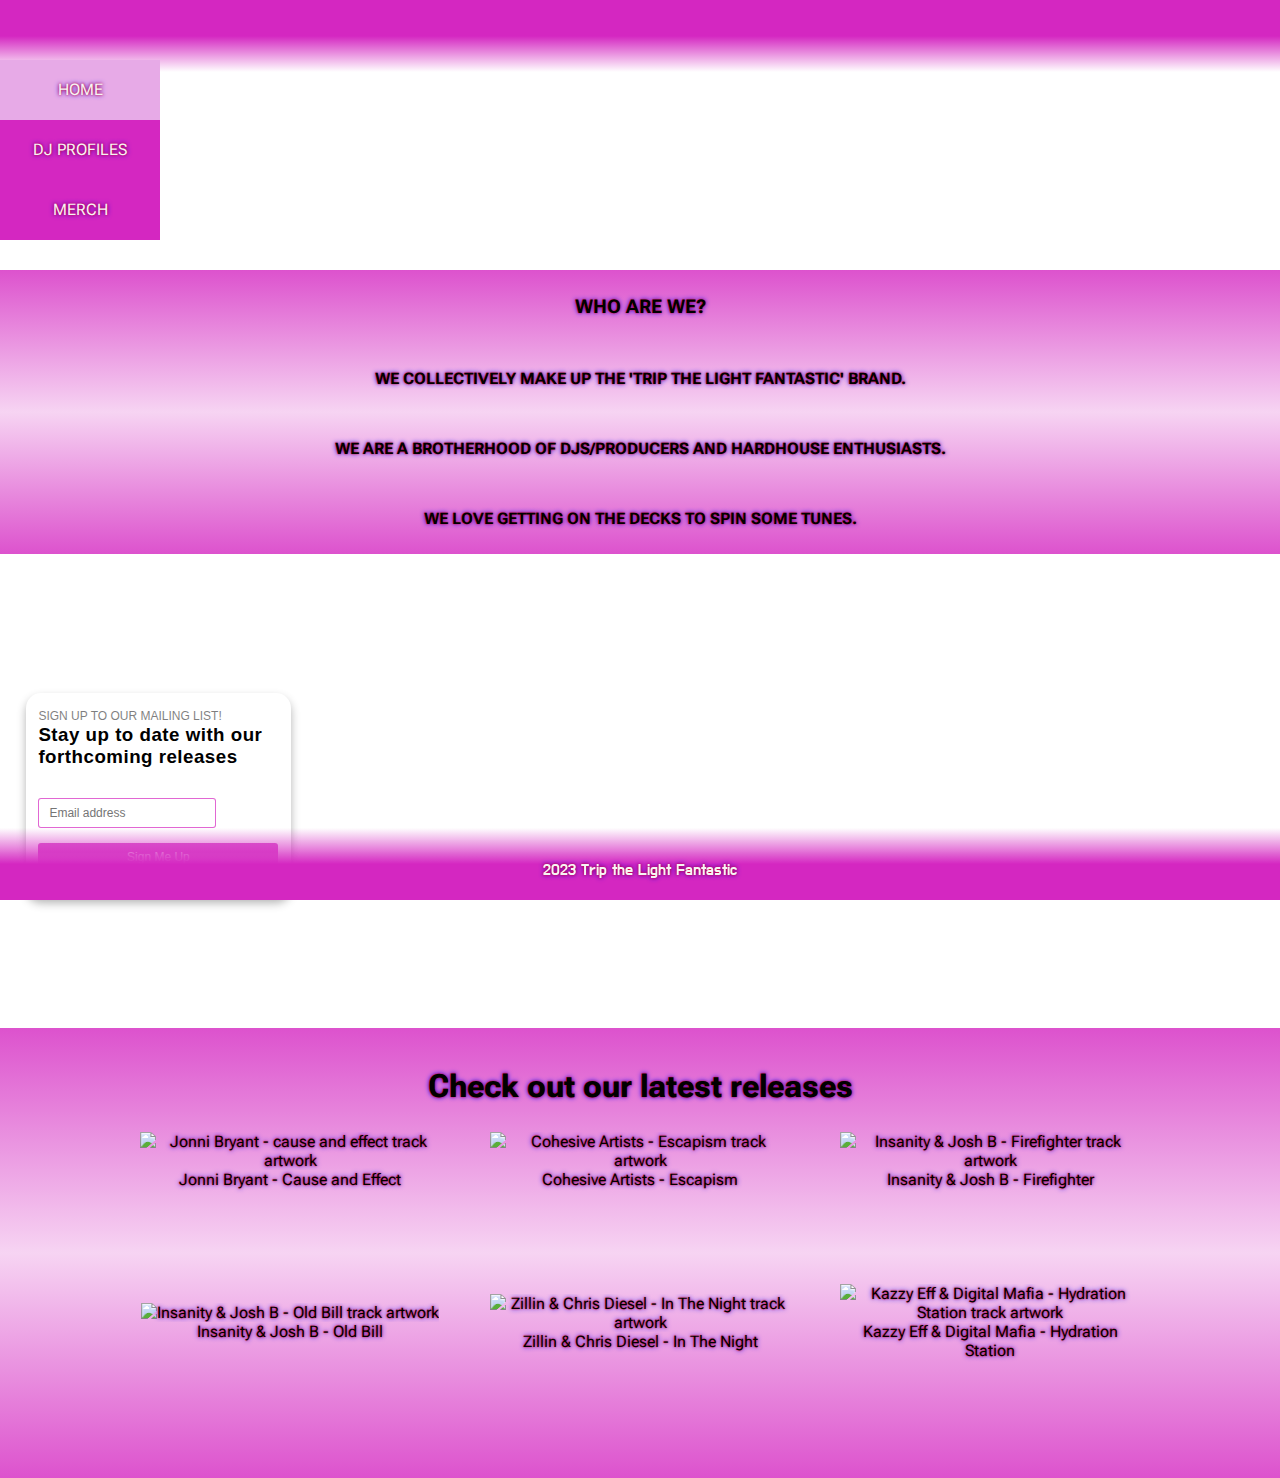
==== index.html @ 71a93cce "fixed stylesheet link on main page which was causing index.html to load without any css styling" ====
<!DOCTYPE html>
<html lang="en">

<head>
    <meta charset="UTF-8">
    <meta http-equiv="X-UA-Compatible" content="IE=edge">
    <meta name="viewport" content="width=device-width, initial-scale=1.0">
    <meta name="description"
        content="Trip the Light Fantastic We are hardhouse enthusiasts and love getting on the decks to spin some tunes.">
    <meta name="keywords" content="ttlf, hard house, hardhouse, decks, djs, tunes, rave, trip, light, fantastic">

    <link rel="stylesheet" href="assets/css/style.css">
    <title>Trip the light Fantastic</title>
</head>

<body>
    <header>
        <div class="dropdown">
            <!-- Code Credit -Dropdown menu tutorial from w3schools -->
            <button class="dropbtn" aria-label="click here for the Dropdown menu"><i id="menu-icon"
                    class="fa-solid fa-bars"></i></button>
            <div class="dropdown-content">
                <a href="index.html" class="active" aria-label="Click here to go to the homepage">Home</a>
                <a href="profiles.html" aria-label="Click here to read more about us">DJ Profiles</a>
                <a href="merch.html" aria-label="Click here to visit our merch store">Merch</a>
            </div>
        </div>
                <div id="socials">
            <a href="https://www.facebook.com/TTLFharddance" target="_blank" rel="noopener"
                aria-label="Visit our Facebook page (opens in a new tab)"><i class="fa-brands fa-facebook"></i></a>
            <a href="https://www.twitch.tv/ttlf001" target="_blank" rel="noopener"
                aria-label="Visit our Twitch page (opens in a new tab)"><i class="fa-brands fa-twitch"></i></a>
            <a href="https://soundcloud.com/ttlfcanyoudefineit" target="_blank" rel="noopener"
                aria-label="Visit our Soundcloud page (opens in a new tab)"><i class="fa-brands fa-soundcloud"></i></a>
            <a href="https://www.youtube.com/@TTLF/featured" target="_blank" rel="noopener"
                aria-label="Visit our Youtube page (opens in a new tab)"><i class="fa-brands fa-youtube"></i></a>
        </div>
    </header>
    <div id="image-container">
        <div id="bg">
        </div>
        <div id="about">
            <h3 class="who-are-we">Who Are We?</h3>
            <p class="who-are-we">We collectively make up the 'Trip the Light Fantastic' brand.</p>
            <p class="who-are-we">We are a brotherhood of DJs/Producers and hardhouse enthusiasts.</p>
            <p class="who-are-we">We love getting on the decks to spin some tunes.</p>
        </div>

    </div>
    <div id="mailing-list" class="panel-container">
        <small>
            Sign up to our mailing list!
        </small>
        <h3>
            Stay up to date with our forthcoming releases
        </h3>
        <input type="email" placeholder="Email address" id="email-input"/>
        <button>Sign Me Up</button>
       
    </div>
    <div id="latest-releases">
        <h1>
            Check out our latest releases
        </h1>
        <div>
            <!-- Code Credit - Codepen grid tutorial-->
            <div class="grid-container">
                <div class="grid-item">
                    <a href="https://www.toolboxdigitalshop.com/exclusive/jonni-bryant-cause-effect-trip-the-light-fantastic.html"
                        target="_blank" rel="noopener"><img src="assets/images/cause_effect.png"
                            alt="Jonni Bryant - cause and effect track artwork">Jonni Bryant - Cause and Effect</a>
                </div>
                <div class="grid-item">
                    <a href="https://www.toolboxdigitalshop.com/exclusive/cohesive-artists-escapism-trip-the-light-fantastic.html"
                        target="_blank" rel="noopener"><img src="assets/images/escapism.png"
                            alt="Cohesive Artists - Escapism track artwork">Cohesive Artists - Escapism</a>
                </div>
                <div class="grid-item">
                    <a href="https://www.toolboxdigitalshop.com/exclusive/insanity-josh-b-firefighter-trip-the-light-fantastic.html"
                        target="_blank" rel="noopener"><img src="assets/images/firefighter.jpeg"
                            alt="Insanity & Josh B - Firefighter track artwork">Insanity & Josh B - Firefighter</a>
                </div>
                <div class="grid-item">
                    <a href="https://www.toolboxdigitalshop.com/exclusive/insanity-josh-b-old-bill-trip-the-light-fantastic.html"
                        target="_blank" rel="noopener"><img src="assets/images/firefighter.jpeg"
                            alt="Insanity & Josh B - Old Bill track artwork">Insanity & Josh B - Old Bill</a>
                </div>
                <div class="grid-item">
                    <a href="https://www.toolboxdigitalshop.com/exclusive/zillin-chris-diesel-in-the-night-trip-the-light-fantastic.html"
                        target="_blank" rel="noopener"><img src="assets/images/in_the_night.png"
                            alt="Zillin & Chris Diesel - In The Night track artwork">Zillin & Chris Diesel - In The
                        Night</a>
                </div>
                <div class="grid-item"><a
                        href="https://www.toolboxdigitalshop.com/exclusive/kazzy-eff-digital-mafia-hydration-station-trip-the-light-fantastic.html"
                        target="_blank" rel="noopener"><img src="assets/images/hydration_station.png"
                            alt="Kazzy Eff & Digital Mafia - Hydration Station track artwork">Kazzy Eff & Digital
                        Mafia - Hydration Station</a>
                </div>

            </div>
        </div>
    </div>

    <footer>
        <div id="copyright"><i class="fa-sharp fa-regular fa-copyright"></i> 2023 Trip the Light
            Fantastic</div>
    </footer>

    <!--font awesome script-->
    <script src="https://kit.fontawesome.com/a42140e177.js" crossorigin="anonymous"></script>

</body>

</html>
---- assets/css/style.css ----
@import url('https://fonts.googleapis.com/css2?family=Do+Hyeon&family=Roboto+Flex:opsz@8..144&display=swap');

* {
    margin: 0;
    padding: 0;
    border: 0;
}

header {
    font-family: "Roboto Flex", sans-serif;
    text-decoration-color: whitesmoke;
    background: linear-gradient(180deg, rgba(212, 39, 193, 1) 30%, rgba(255, 255, 255, 0) 60%) no-repeat;
    height: 120px;
    line-height: 60px;
    text-decoration: none;
    text-shadow: 0 0 3px #FF0000, 0 0 5px #0000FF;
}

#menu-icon {
    font-size: 175%;
    padding: 15px;
    float: left
}

#socials {
    float: right;
    top: 0;
    letter-spacing: 10px;
    font-size: xx-large;

}

header a:visited {
    color: whitesmoke;
}

.active {
    background-color: #e7aae7;
}

/* Mailing list*/

/* :root {
	--pink1: #EF73CB;
	--pink2: #DC5F89;
} */



/* * {
	box-sizing: border-box;
} */

/* body, html {
	margin: 0;
} */

/* body {
	align-items: center;
	background-color: #FEF8FC;
	color: #fff;
	display: flex;
	flex-direction: column;
	
	justify-content: center;
	height: 100vh;
	text-align: center;
} */

#mailing-list {
    font-family: 'Roboto', sans-serif;
    position: relative;
    top: -130px;   
    width: 240px;
    margin-top: 1%;
    margin-left: 2%;
    padding: 1%;
}

.panel-container {
	background-image: linear-gradient(to bottom right, var(--pink1), var(--pink2));
	border-radius: 15px;
	box-shadow: 0 5px 10px rgba(0, 0, 0, 0.3);
	margin: 16px, 8px;
    padding-bottom: 5px;
    width: 66%;
}

#email-input {
    width: 65%;
    border: 1px solid rgba(212, 39, 193, 0.7);
}

.panel-container h3 {
	margin-bottom: 30px;
	letter-spacing: 0.5px;
}

.panel-container input, .panel-container button {
	border: none;
	border-radius: 3px;
	display: block;
	font-size: 12px;
	padding: 7px 10px;
	margin: 15px 0;
	width: 100%;
    
}

.panel-container button {
	background-image: linear-gradient(to bottom, rgba(212, 39, 193, 0.7) 30%, rgba(255, 255, 255, 0) 100%);
	
	color: #fff;
}

.panel-container small {
	font-size: 0.75em;
	line-height: 10px;
	opacity: 0.5;
}

.panel-container small:first-of-type {
	text-transform: uppercase;
}


/* Code Credit - All Dropdown menu code taken from w3schools and amended for purpose*/
/* Dropdown Button */
.dropbtn {
    color: whitesmoke;
    background-color: rgba(0, 0, 0, 0);
    font-size: 16px;
    border: none;
    text-shadow: 0 0 3px #FF0000, 0 0 5px #0000FF;
}

/* The container <div> - needed to position the dropdown content */
.dropdown {
    position: relative;
    display: inline-block;
}

/* Dropdown Content (Hidden by Default) */
.dropdown-content {
    display: none;
    text-align: center;
    position: absolute;
    background-color: #d427c1;
    min-width: 160px;
}

/* Links inside the dropdown */
.dropdown-content a {
    text-transform: uppercase;
    color: whitesmoke;
    text-decoration: none;
    display: block;
}

/* Change color of dropdown links on hover */
.dropdown-content a:hover {
    background-color: #e7aae7;
}

/* Show the dropdown menu on hover */
.dropdown:hover .dropdown-content {
    display: block;
}

/* Change the background color of the dropdown button when the dropdown content is shown */
.dropdown:hover .dropbtn {
    background-color: rgba(0, 0, 0, 0);
}


/* Main body  */

a:hover {
    color: #a138a1;
    text-decoration: underline;
}

a {
    text-decoration: none;
    color: black;
}

#image-container {
    height: 60vh;
    background-image: url('/assets/images/ttlf_logo_purple_blue.png');
    background-position: center;
    background-repeat: no-repeat;
    background-size: contain;
    
}


.name-buttons {
    font-family: "Do Hyeon", sans-serif;
    text-align: center;
    float: inline-start;
    width: 150px;
    height: 35px;
    background-image: linear-gradient(to bottom, rgba(212, 39, 193, 0.7) 30%, rgba(255, 255, 255, 0) 100%);
    align-items: center;
    margin: 15px 0px 0px 50px;
    z-index: 1;
}

.bio-text {
    font-weight: bolder;
    text-align: center;
    background-image: linear-gradient(to top, rgba(212, 39, 193, 0.7) 30%, rgba(255, 255, 255, 0) 100%);
    align-items: center;
    margin: 2px 50px 0px 50px;
    z-index: 1;
}

#bios {
    padding-bottom: 100px;
}

#about {
    font-family: "Roboto Flex", sans-serif;
    font-weight: bold;
    text-size-adjust: 150%;
    height: fit-content;
    background-image: linear-gradient(to top, rgba(212, 39, 193, 0.8), rgba(212, 39, 193, 0.2), rgba(212, 39, 193, 0.8));
    margin-top: 150px;
    text-transform: uppercase;
    text-shadow: 0 0 2px #ff0000, 0 0 5px #0000ff;
}

.who-are-we {
    min-height: 15px;
    text-align: center;
    padding-top: 2%;
    padding-bottom: 2%;
}

header,
footer {
    position: relative;
    z-index: 1
}

footer {
    font-family: "Do Hyeon", sans-serif;
    color: whitesmoke;
    background: linear-gradient(0deg, rgba(212, 39, 193, 1) 30%, rgba(255, 255, 255, 0) 60%) no-repeat;
    position: fixed;
    height: 120px;
    line-height: 180px;
    text-align: center;
    bottom: 0;
    width: 100%;
    margin-top: auto;
    z-index: 1;
    text-shadow: 0 0 3px #FF0000, 0 0 5px #0000FF;
}

div > h1 {
    padding-top: 3% ;
    text-shadow: 0 0 2px #ff0000, 0 0 5px #0000ff;
}

#latest-releases {
    font-family: "Roboto Flex", sans-serif;
    text-align: center;
    background-image: linear-gradient(to top, rgba(212, 39, 193, 0.8), rgba(212, 39, 193, 0.2), rgba(212, 39, 193, 0.8));
    padding-bottom: 150px;

    
}
/* Code Credit - Codepen grid tutorial */
.grid-container {
    
    align-items: center;
    justify-content: center;
    text-shadow: 0 0 2px #ff0000, 0 0 5px #0000ff;
    display: grid;
    grid-template-columns: repeat(3, 25%);
    /* 3 columns */
    grid-template-rows: repeat(2, 50%);
    /* 2 rows  */
    grid-gap: 50px 30px;
    /* 50 pixels of space added between rows and 30 pixels added between columns  */
    
}

.grid-item {
    padding: 10px;
}

img {
    width: 100%;
}


/* Merch store */
#embed-merch {
    width: 40vw;
    height: 60vh;
    align-items: center;
    padding: 0 25% 0 25%;
}


/* Code Credit - initially from Love Running Project, amended for purpose*/
/* For small screen sizes below 915px width */
@media screen and (max-width: 916px) {
    #socials {
        font-size: larger;
    }

    #about {
        font-family: "Roboto Flex", sans-serif;
        font-weight: bold;
        text-align: justify;
        height: fit-content;
        background-image: linear-gradient(to top, rgba(212, 39, 193, 0.6), rgba(212, 39, 193, 0.2), rgba(212, 39, 193, 0.6));
        position: relative;
        margin-top: 50px;
        margin-bottom: 15px;
    }


    #embed-merch {
        min-width: 85%;
        height: 85vh;
        align-items: center;
        padding: 0 0 0 8%;
        align-items: center;
        margin-bottom: 150px;
    }

    footer {
        font-size: small;
    }

    #latest-releases {
        font-family: "Roboto Flex", sans-serif;
        text-align: center;
        background-image: linear-gradient(to top, rgba(212, 39, 193, 0.8), rgba(212, 39, 193, 0.2), rgba(212, 39, 193, 0.8));
        padding-bottom: 500px;
        margin-bottom: 0px;
        
    }

    .grid-container {
        text-align: center;
        align-items: center;
        display: grid;
        grid-template-columns: repeat(2, 40%);
        /* 2 columns */
        grid-template-rows: repeat(3, 50%);
        /* 3 rows  */
        grid-gap: 50px 30px;
        /* 50 pixels of space added between rows and 30 pixels added between columns  */
        margin-bottom: 120px;
    }
}
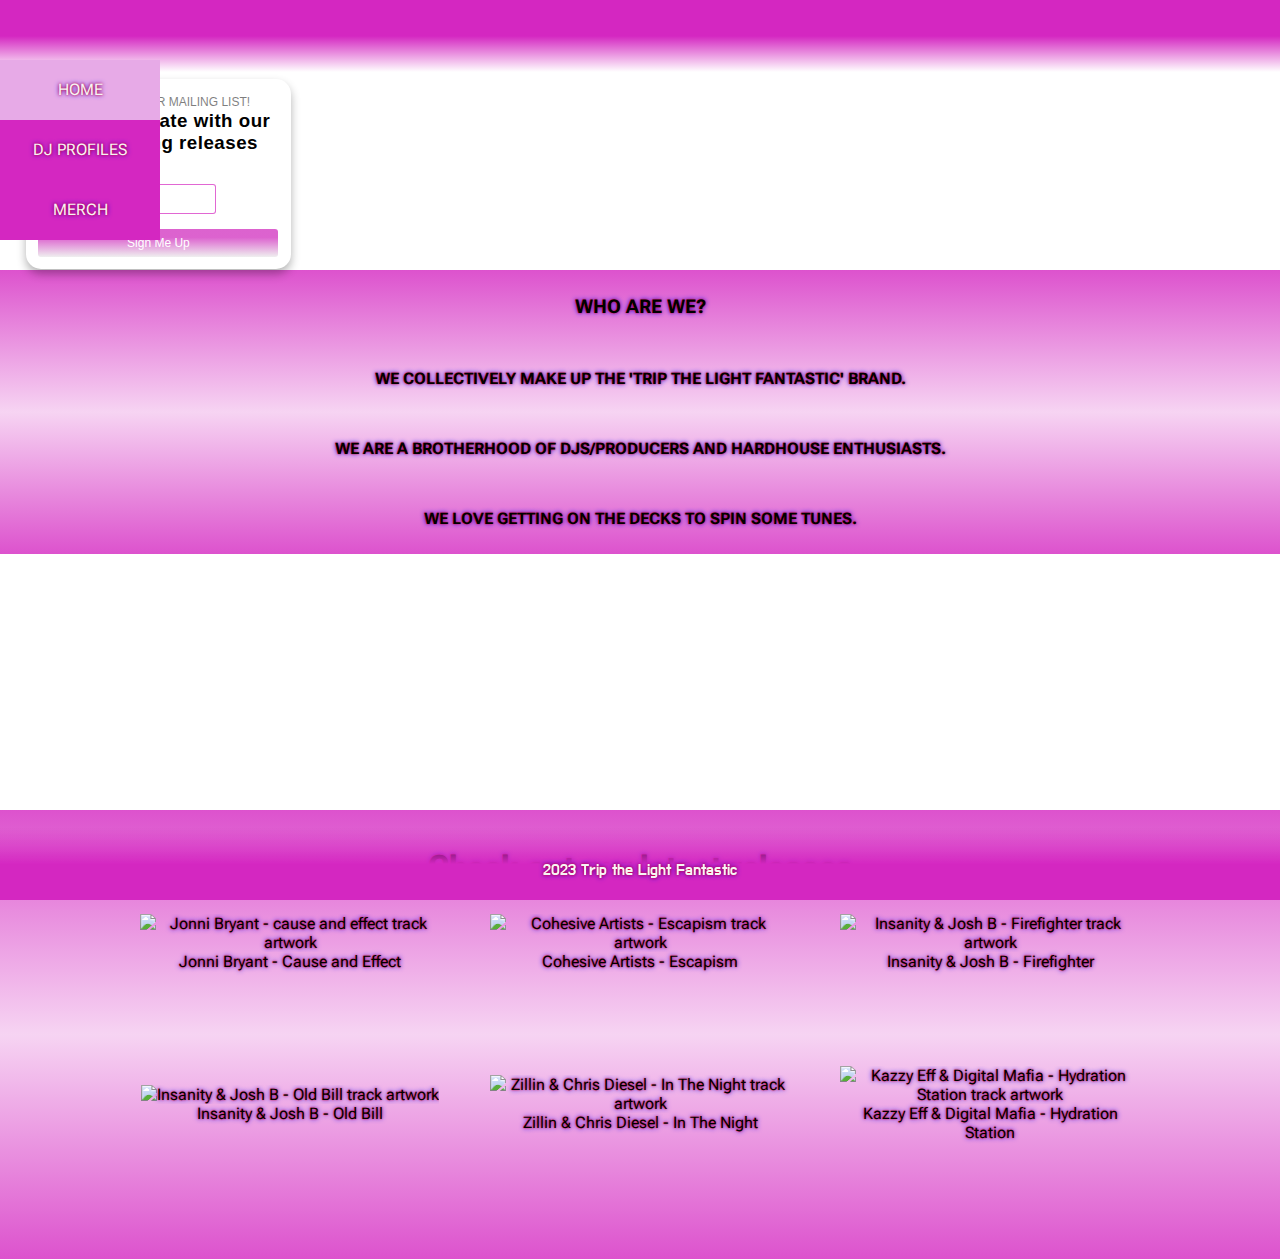
==== commit 504305c2: "background image issue debugged and restored & resized mailing list box to fit" ====
--- a/index.html
+++ b/index.html
@@ -36,6 +36,17 @@
                 aria-label="Visit our Youtube page (opens in a new tab)"><i class="fa-brands fa-youtube"></i></a>
         </div>
     </header>
+    <div id="mailing-list" class="panel-container">
+        <small>
+            Sign up to our mailing list!
+        </small>
+        <h3>
+            Stay up to date with our forthcoming releases
+        </h3>
+        <input type="email" placeholder="Email address" id="email-input"/>
+        <button>Sign Me Up</button>
+       
+    </div>
     <div id="image-container">
         <div id="bg">
         </div>
@@ -47,17 +58,7 @@
         </div>
 
     </div>
-    <div id="mailing-list" class="panel-container">
-        <small>
-            Sign up to our mailing list!
-        </small>
-        <h3>
-            Stay up to date with our forthcoming releases
-        </h3>
-        <input type="email" placeholder="Email address" id="email-input"/>
-        <button>Sign Me Up</button>
-       
-    </div>
+    
     <div id="latest-releases">
         <h1>
             Check out our latest releases
--- a/assets/css/style.css
+++ b/assets/css/style.css
@@ -40,37 +40,11 @@
 
 /* Mailing list*/
 
-/* :root {
-	--pink1: #EF73CB;
-	--pink2: #DC5F89;
-} */
-
-
-
-/* * {
-	box-sizing: border-box;
-} */
-
-/* body, html {
-	margin: 0;
-} */
-
-/* body {
-	align-items: center;
-	background-color: #FEF8FC;
-	color: #fff;
-	display: flex;
-	flex-direction: column;
-	
-	justify-content: center;
-	height: 100vh;
-	text-align: center;
-} */
-
 #mailing-list {
     font-family: 'Roboto', sans-serif;
-    position: relative;
-    top: -130px;   
+    position: absolute;
+    top: 66px; 
+    height: 165px;  
     width: 240px;
     margin-top: 1%;
     margin-left: 2%;
@@ -259,7 +233,7 @@
     text-shadow: 0 0 3px #FF0000, 0 0 5px #0000FF;
 }
 
-div > h1 {
+#latest-releases > h1 {
     padding-top: 3% ;
     text-shadow: 0 0 2px #ff0000, 0 0 5px #0000ff;
 }
@@ -296,15 +270,21 @@
     width: 100%;
 }
 
-
-/* Merch store */
-#embed-merch {
-    width: 40vw;
-    height: 60vh;
+.merch-container {
+    text-align: center;
     align-items: center;
-    padding: 0 25% 0 25%;
-}
-
+    justify-content: center;
+    text-shadow: 0 0 2px #ff0000, 0 0 5px #0000ff;
+    display: grid;
+    grid-template-columns: repeat(3, 25%);
+    padding-bottom: 25%;
+    grid-gap: 50px 30px;    
+}
+
+div, h1 {
+    
+    text-align: center;
+}
 
 /* Code Credit - initially from Love Running Project, amended for purpose*/
 /* For small screen sizes below 915px width */
@@ -325,15 +305,7 @@
     }
 
 
-    #embed-merch {
-        min-width: 85%;
-        height: 85vh;
-        align-items: center;
-        padding: 0 0 0 8%;
-        align-items: center;
-        margin-bottom: 150px;
-    }
-
+ 
     footer {
         font-size: small;
     }
@@ -359,4 +331,15 @@
         /* 50 pixels of space added between rows and 30 pixels added between columns  */
         margin-bottom: 120px;
     }
+
+    .merch-container {
+        text-align: center;
+        align-items: center;
+        justify-content: center;
+        text-shadow: 0 0 2px #ff0000, 0 0 5px #0000ff;
+        display: grid;
+        grid-template-columns: repeat(2, 40%);
+        padding-bottom: 25%;
+        grid-gap: 50px 30px;    
+    }
 }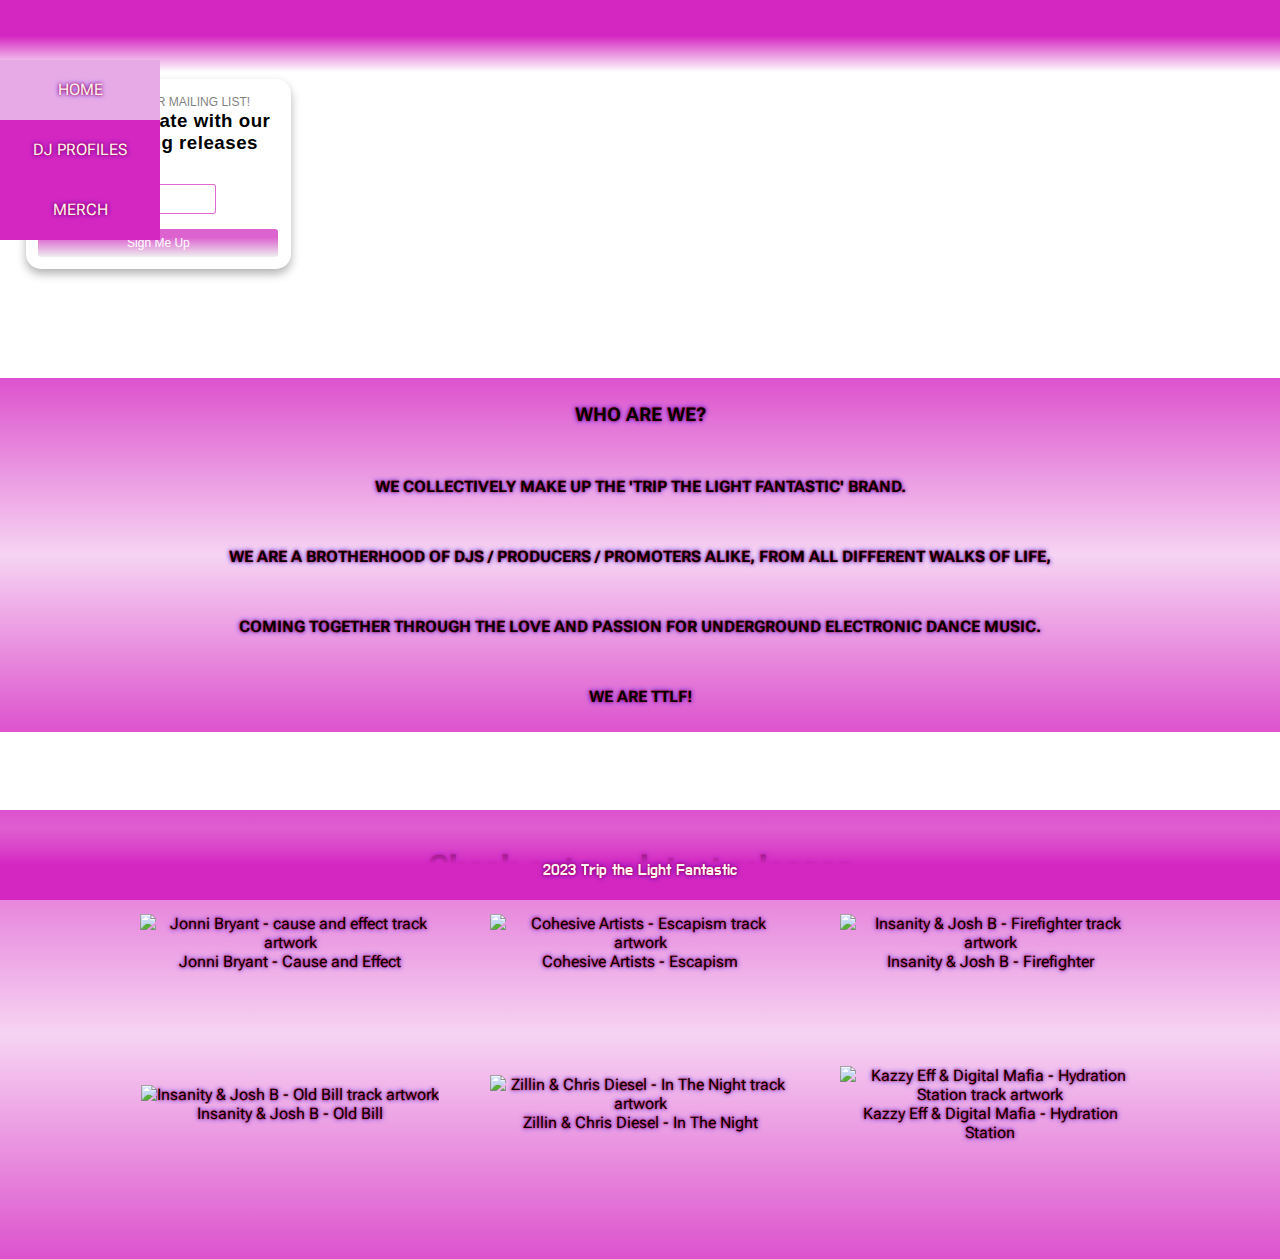
==== commit 5b46a369: "Change content in 'who are we' section on main page" ====
--- a/index.html
+++ b/index.html
@@ -53,8 +53,9 @@
         <div id="about">
             <h3 class="who-are-we">Who Are We?</h3>
             <p class="who-are-we">We collectively make up the 'Trip the Light Fantastic' brand.</p>
-            <p class="who-are-we">We are a brotherhood of DJs/Producers and hardhouse enthusiasts.</p>
-            <p class="who-are-we">We love getting on the decks to spin some tunes.</p>
+            <p class="who-are-we">We are a Brotherhood of DJs / Producers / Promoters alike, from all different walks of life,</p>
+            <p class="who-are-we">coming together through the Love and Passion for underground Electronic Dance Music.</p>
+            <p class="who-are-we">We are TTLF!</p>
         </div>
 
     </div>
--- a/assets/css/style.css
+++ b/assets/css/style.css
@@ -198,6 +198,8 @@
     font-family: "Roboto Flex", sans-serif;
     font-weight: bold;
     text-size-adjust: 150%;
+    position: relative;
+    top: 20%;
     height: fit-content;
     background-image: linear-gradient(to top, rgba(212, 39, 193, 0.8), rgba(212, 39, 193, 0.2), rgba(212, 39, 193, 0.8));
     margin-top: 150px;
@@ -298,9 +300,8 @@
         font-weight: bold;
         text-align: justify;
         height: fit-content;
-        background-image: linear-gradient(to top, rgba(212, 39, 193, 0.6), rgba(212, 39, 193, 0.2), rgba(212, 39, 193, 0.6));
-        position: relative;
-        margin-top: 50px;
+        background-image: linear-gradient(to top, rgba(212, 39, 193, 0.6), rgba(212, 39, 193, 0.2), rgba(212, 39, 193, 0.8));
+        margin-top: 150px;
         margin-bottom: 15px;
     }
 
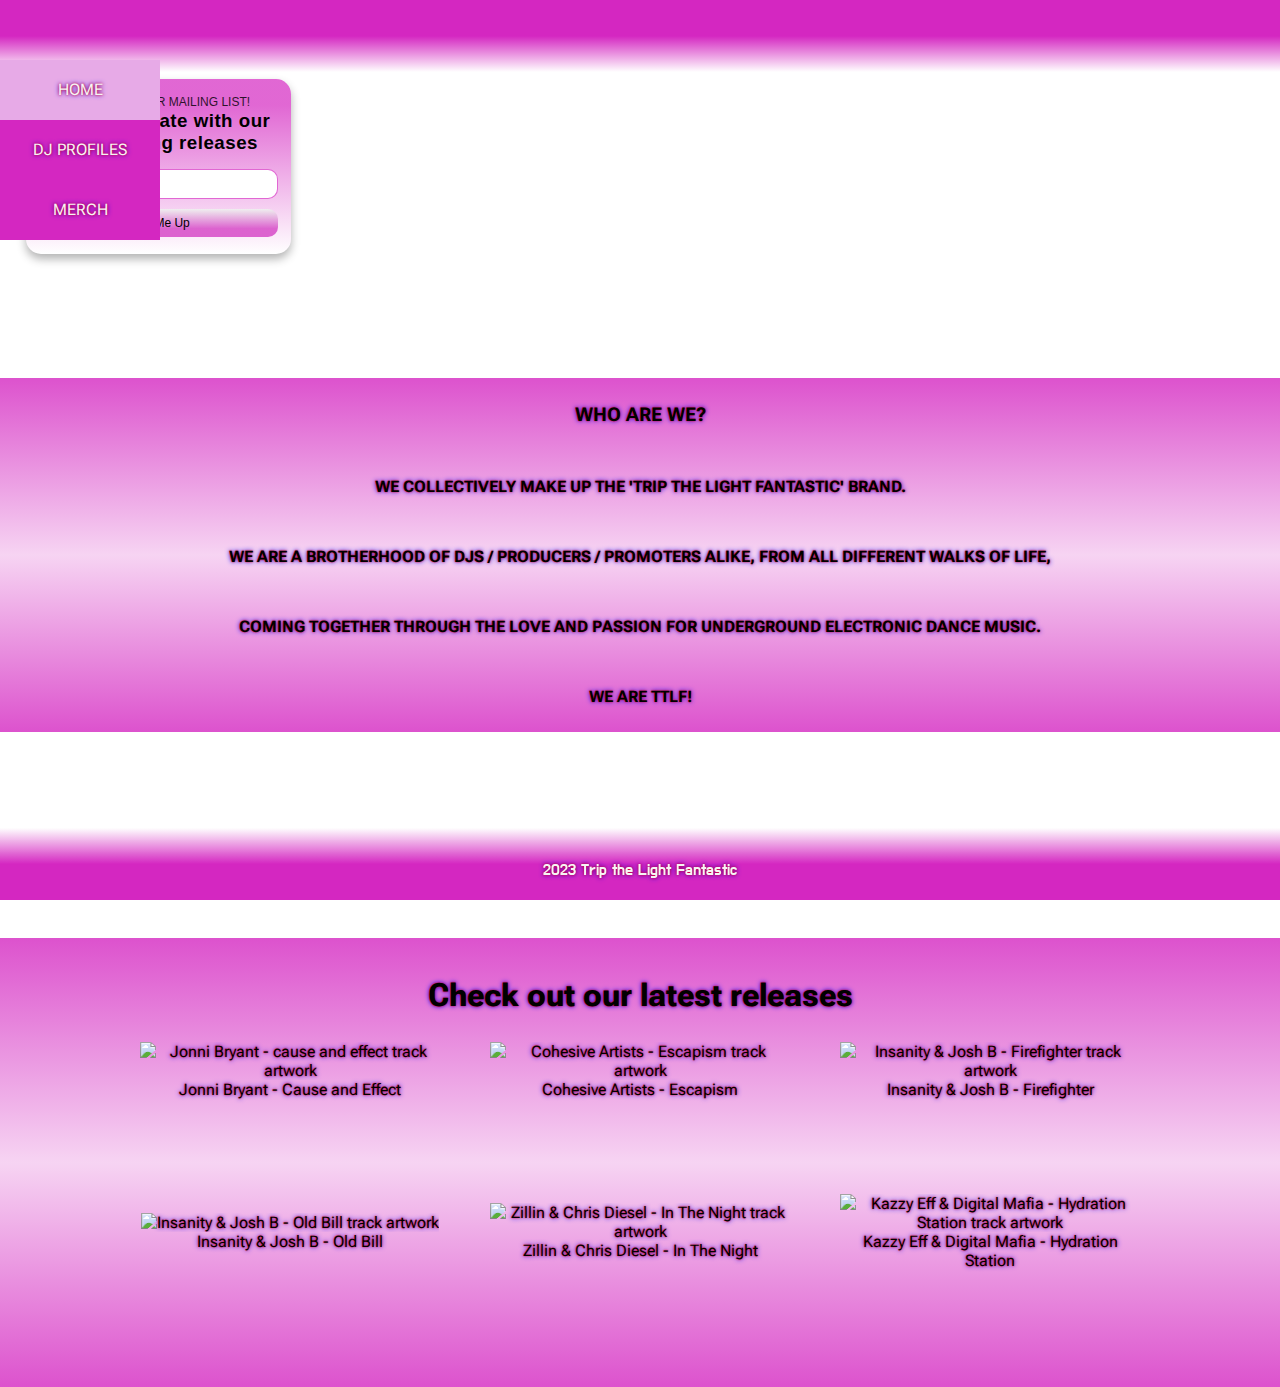
==== commit 6b77dd0a: "remove trailing / from input element in mailing list section" ====
--- a/index.html
+++ b/index.html
@@ -16,7 +16,7 @@
 <body>
     <header>
         <div class="dropdown">
-            <!-- Code Credit -Dropdown menu tutorial from w3schools -->
+            <!-- Code Credit -Dropdown menu tutorial from w3schools https://www.w3schools.com/css/css_dropdowns.asp -->
             <button class="dropbtn" aria-label="click here for the Dropdown menu"><i id="menu-icon"
                     class="fa-solid fa-bars"></i></button>
             <div class="dropdown-content">
@@ -25,7 +25,7 @@
                 <a href="merch.html" aria-label="Click here to visit our merch store">Merch</a>
             </div>
         </div>
-                <div id="socials">
+        <div id="socials">
             <a href="https://www.facebook.com/TTLFharddance" target="_blank" rel="noopener"
                 aria-label="Visit our Facebook page (opens in a new tab)"><i class="fa-brands fa-facebook"></i></a>
             <a href="https://www.twitch.tv/ttlf001" target="_blank" rel="noopener"
@@ -40,12 +40,14 @@
         <small>
             Sign up to our mailing list!
         </small>
+        <form method="post" action="https://formdump.ttlf.net/" class="mailing-list">
         <h3>
             Stay up to date with our forthcoming releases
         </h3>
-        <input type="email" placeholder="Email address" id="email-input"/>
+        <input type="email" placeholder="Email address" id="email-input">
         <button>Sign Me Up</button>
-       
+    </form>
+
     </div>
     <div id="image-container">
         <div id="bg">
@@ -53,19 +55,21 @@
         <div id="about">
             <h3 class="who-are-we">Who Are We?</h3>
             <p class="who-are-we">We collectively make up the 'Trip the Light Fantastic' brand.</p>
-            <p class="who-are-we">We are a Brotherhood of DJs / Producers / Promoters alike, from all different walks of life,</p>
-            <p class="who-are-we">coming together through the Love and Passion for underground Electronic Dance Music.</p>
+            <p class="who-are-we">We are a Brotherhood of DJs / Producers / Promoters alike, from all different walks of
+                life,</p>
+            <p class="who-are-we">coming together through the Love and Passion for underground Electronic Dance Music.
+            </p>
             <p class="who-are-we">We are TTLF!</p>
         </div>
 
     </div>
-    
+
     <div id="latest-releases">
         <h1>
             Check out our latest releases
         </h1>
         <div>
-            <!-- Code Credit - Codepen grid tutorial-->
+            <!-- Code Credit - Codepen grid tutorial https://codepen.io/TexV/pen/pwywNW -->
             <div class="grid-container">
                 <div class="grid-item">
                     <a href="https://www.toolboxdigitalshop.com/exclusive/jonni-bryant-cause-effect-trip-the-light-fantastic.html"
--- a/assets/css/style.css
+++ b/assets/css/style.css
@@ -31,7 +31,7 @@
 }
 
 header a:visited {
-    color: whitesmoke;
+    color: black;
 }
 
 .active {
@@ -44,7 +44,7 @@
     font-family: 'Roboto', sans-serif;
     position: absolute;
     top: 66px; 
-    height: 165px;  
+    height: 150px;  
     width: 240px;
     margin-top: 1%;
     margin-left: 2%;
@@ -52,7 +52,7 @@
 }
 
 .panel-container {
-	background-image: linear-gradient(to bottom right, var(--pink1), var(--pink2));
+	background-image: linear-gradient(to bottom, rgba(212, 39, 193, 0.7) 15%, rgba(255, 255, 255, 0) 100%);
 	border-radius: 15px;
 	box-shadow: 0 5px 10px rgba(0, 0, 0, 0.3);
 	margin: 16px, 8px;
@@ -61,36 +61,36 @@
 }
 
 #email-input {
-    width: 65%;
+    width: 99%;
     border: 1px solid rgba(212, 39, 193, 0.7);
 }
 
 .panel-container h3 {
-	margin-bottom: 30px;
+	margin-bottom: 15px;
 	letter-spacing: 0.5px;
 }
 
 .panel-container input, .panel-container button {
 	border: none;
-	border-radius: 3px;
+	border-radius: 10px;
 	display: block;
 	font-size: 12px;
-	padding: 7px 10px;
-	margin: 15px 0;
+	padding: 7px 0px;
+	margin: 10px 0;
 	width: 100%;
     
 }
 
 .panel-container button {
-	background-image: linear-gradient(to bottom, rgba(212, 39, 193, 0.7) 30%, rgba(255, 255, 255, 0) 100%);
+	background-image: linear-gradient(to top, rgba(212, 39, 193, 0.7) 30%, rgba(255, 255, 255, 0) 100%);
 	
-	color: #fff;
+	color: black;
 }
 
 .panel-container small {
 	font-size: 0.75em;
 	line-height: 10px;
-	opacity: 0.5;
+	opacity: 0.8;
 }
 
 .panel-container small:first-of-type {
@@ -101,7 +101,7 @@
 /* Code Credit - All Dropdown menu code taken from w3schools and amended for purpose*/
 /* Dropdown Button */
 .dropbtn {
-    color: whitesmoke;
+    color: black;
     background-color: rgba(0, 0, 0, 0);
     font-size: 16px;
     border: none;
@@ -161,11 +161,11 @@
 
 #image-container {
     height: 60vh;
-    background-image: url('/assets/images/ttlf_logo_purple_blue.png');
+    background-image: url('https://markdaniel1982.github.io/ttlf_pp1/assets/images/ttlf_logo_purple_blue.png');
     background-position: center;
     background-repeat: no-repeat;
     background-size: contain;
-    
+    margin-bottom: 10%;
 }
 
 
@@ -272,7 +272,13 @@
     width: 100%;
 }
 
+#merch {
+    font-family: "Roboto Flex", sans-serif;
+    text-shadow: 0 0 2px #ff0000, 0 0 5px #0000ff;
+}
+
 .merch-container {
+    background-color: rgba(255, 255, 255, 0);
     text-align: center;
     align-items: center;
     justify-content: center;
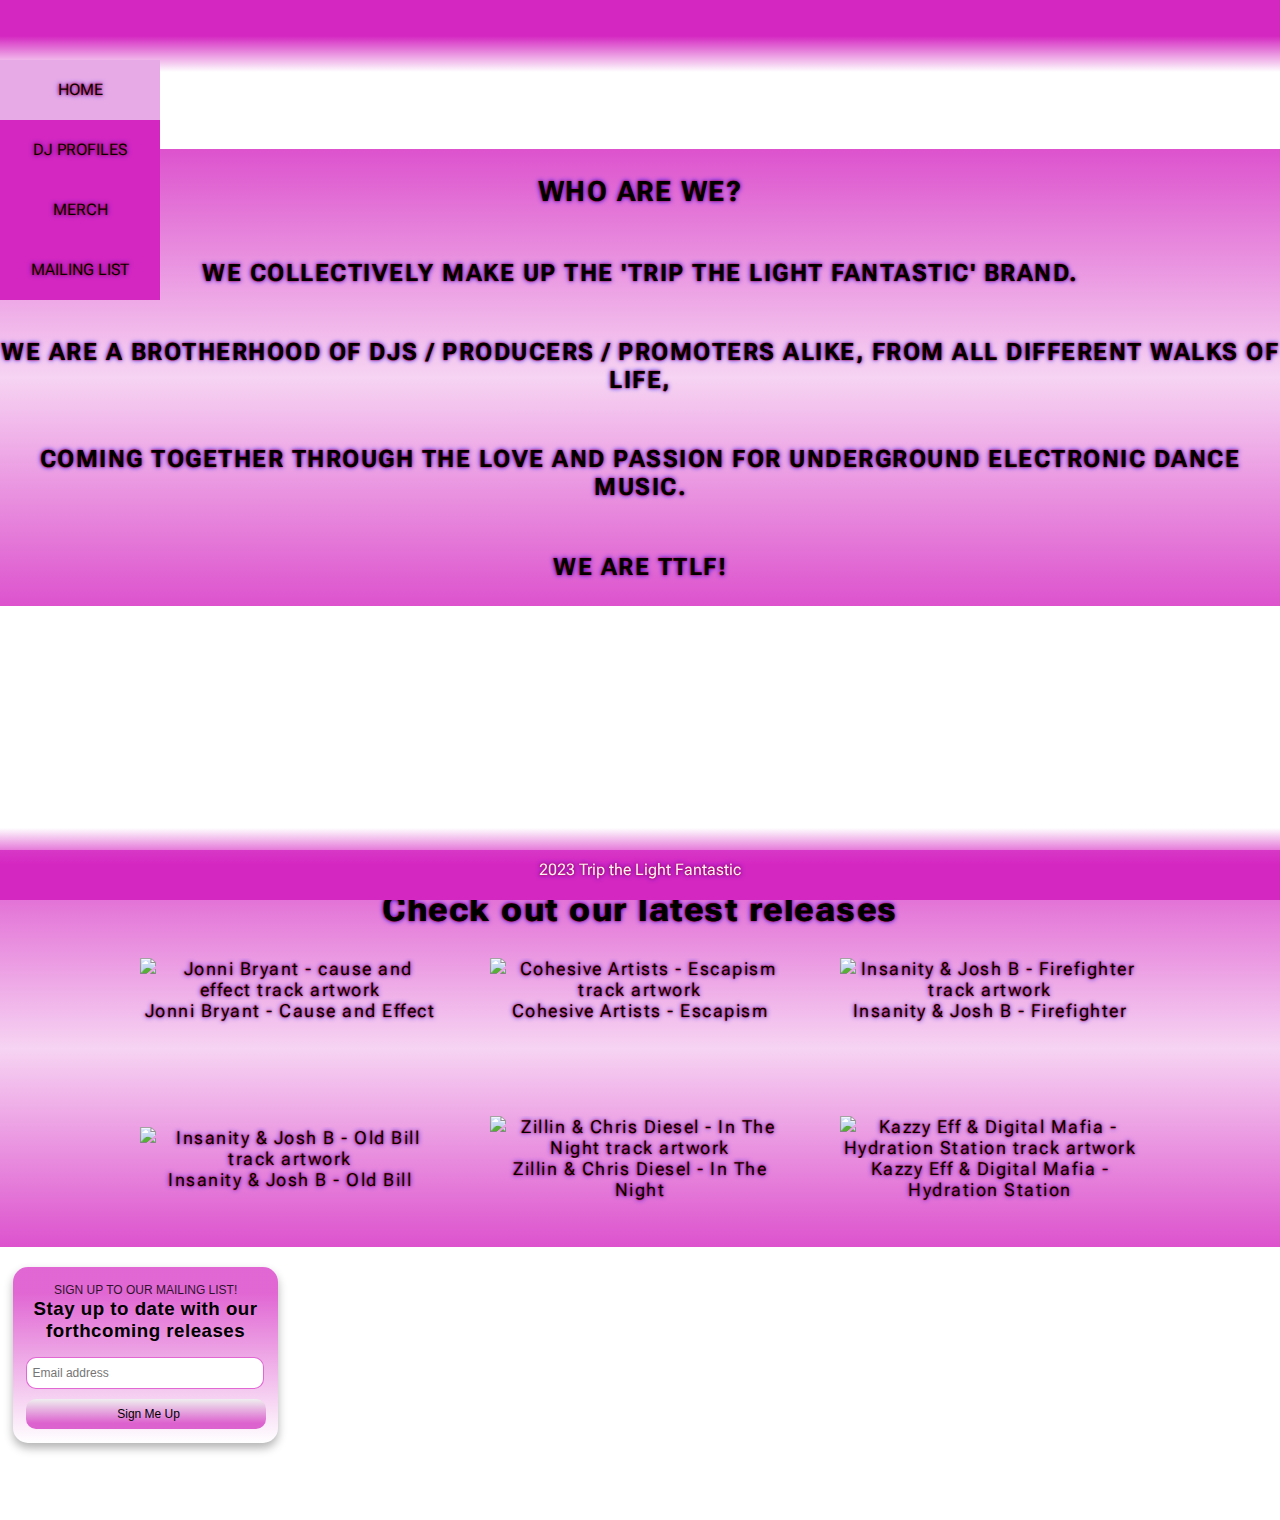
==== commit 782bd9b1: "remove aria-labels from headings and image containers" ====
--- a/index.html
+++ b/index.html
@@ -23,6 +23,7 @@
                 <a href="index.html" class="active" aria-label="Click here to go to the homepage">Home</a>
                 <a href="profiles.html" aria-label="Click here to read more about us">DJ Profiles</a>
                 <a href="merch.html" aria-label="Click here to visit our merch store">Merch</a>
+                <a href="#mailing-list" aria-label="Click here to sign up to our mailing list">Mailing List</a>
             </div>
         </div>
         <div id="socials">
@@ -36,20 +37,8 @@
                 aria-label="Visit our Youtube page (opens in a new tab)"><i class="fa-brands fa-youtube"></i></a>
         </div>
     </header>
-    <div id="mailing-list" class="panel-container">
-        <small>
-            Sign up to our mailing list!
-        </small>
-        <form method="post" action="https://formdump.ttlf.net/" class="mailing-list">
-        <h3>
-            Stay up to date with our forthcoming releases
-        </h3>
-        <input type="email" placeholder="Email address" id="email-input">
-        <button>Sign Me Up</button>
-    </form>
 
-    </div>
-    <div id="image-container">
+    <div id="image-container-home">
         <div id="bg">
         </div>
         <div id="about">
@@ -64,7 +53,7 @@
 
     </div>
 
-    <div id="latest-releases">
+    <div id="latest-releases" aria-label="Check out our latest releases available on toolboxdigitalshop.com">
         <h1>
             Check out our latest releases
         </h1>
@@ -107,10 +96,22 @@
             </div>
         </div>
     </div>
-
+    <div id="mailing-list" class="panel-container" aria-label="Sign up to our mailing list">
+        <small>
+            Sign up to our mailing list!
+        </small>
+        <form action="https://mailinglist.ttlf.net" method="post" enctype="text/plain" class="mailing-list">
+            <h3>
+                Stay up to date with our forthcoming releases
+            </h3>
+            <input type="email" placeholder="Email address" id="email-input" aria-label="Enter your email address"
+                required>
+            <input type="submit" aria-label="Click here to sign up" value="Sign Me Up" id="submit">
+        </form>
+    </div>
     <footer>
-        <div id="copyright"><i class="fa-sharp fa-regular fa-copyright"></i> 2023 Trip the Light
-            Fantastic</div>
+        <div id="copyright"><i class="fa-sharp fa-regular fa-copyright"></i> 2023 Trip
+            the Light Fantastic</div>
     </footer>
 
     <!--font awesome script-->
--- a/assets/css/style.css
+++ b/assets/css/style.css
@@ -9,11 +9,12 @@
 header {
     font-family: "Roboto Flex", sans-serif;
     text-decoration-color: whitesmoke;
-    background: linear-gradient(180deg, rgba(212, 39, 193, 1) 30%, rgba(255, 255, 255, 0) 60%) no-repeat;
+    background: linear-gradient(180deg, rgba(212, 39, 193, 1) 30%, rgba(255, 255, 255, 0) 60%) no-repeat; /* Code Credit - https://www.w3schools.com/css/css3_gradients.asp */
     height: 120px;
     line-height: 60px;
     text-decoration: none;
     text-shadow: 0 0 3px #FF0000, 0 0 5px #0000FF;
+    margin-bottom: -150px;
 }
 
 #menu-icon {
@@ -42,26 +43,32 @@
 
 #mailing-list {
     font-family: 'Roboto', sans-serif;
-    position: absolute;
+    /* position: absolute;
     top: 66px; 
+    right: 1%; */
     height: 150px;  
     width: 240px;
-    margin-top: 1%;
-    margin-left: 2%;
+    margin: 20px 0 6% 1%;
+    /* margin-top: 1%;
+    margin-left: 2%; */
     padding: 1%;
+    text-decoration: none;
+}
+
+a:visited #dropdown-menu {
+    text-decoration: none;
 }
 
 .panel-container {
 	background-image: linear-gradient(to bottom, rgba(212, 39, 193, 0.7) 15%, rgba(255, 255, 255, 0) 100%);
 	border-radius: 15px;
 	box-shadow: 0 5px 10px rgba(0, 0, 0, 0.3);
-	margin: 16px, 8px;
-    padding-bottom: 5px;
+	padding-bottom: 5px;
     width: 66%;
 }
 
 #email-input {
-    width: 99%;
+    width: 96%;
     border: 1px solid rgba(212, 39, 193, 0.7);
 }
 
@@ -75,14 +82,15 @@
 	border-radius: 10px;
 	display: block;
 	font-size: 12px;
-	padding: 7px 0px;
+	padding: 8px 0px;
+    padding-left: 6px;
 	margin: 10px 0;
 	width: 100%;
     
 }
 
-.panel-container button {
-	background-image: linear-gradient(to top, rgba(212, 39, 193, 0.7) 30%, rgba(255, 255, 255, 0) 100%);
+.panel-container #submit {
+	background-image: linear-gradient(to top, rgba(212, 39, 193, 0.7) 20%, rgba(255, 255, 255, 0) 100%);
 	
 	color: black;
 }
@@ -98,7 +106,7 @@
 }
 
 
-/* Code Credit - All Dropdown menu code taken from w3schools and amended for purpose*/
+/* Code Credit - All Dropdown menu code taken from w3schools and amended for purpose - https://www.w3schools.com/howto/howto_js_dropdown.asp*/
 /* Dropdown Button */
 .dropbtn {
     color: black;
@@ -126,7 +134,7 @@
 /* Links inside the dropdown */
 .dropdown-content a {
     text-transform: uppercase;
-    color: whitesmoke;
+    color: black;
     text-decoration: none;
     display: block;
 }
@@ -159,15 +167,33 @@
     color: black;
 }
 
-#image-container {
-    height: 60vh;
+#image-container-profiles {
+    height: 80vh;
     background-image: url('https://markdaniel1982.github.io/ttlf_pp1/assets/images/ttlf_logo_purple_blue.png');
     background-position: center;
     background-repeat: no-repeat;
     background-size: contain;
-    margin-bottom: 10%;
-}
-
+    margin-bottom: 5%;
+    margin-top: 10%;
+}
+
+#image-container-home {
+    height: 80vh;
+    background-image: url('https://markdaniel1982.github.io/ttlf_pp1/assets/images/ttlf_logo_purple_blue.png');
+    background-position: center;
+    background-repeat: no-repeat;
+    background-size: contain;
+    margin-bottom: 60px;
+    margin-top: 7%;
+}
+
+#bio-heading {
+    font-family: "Do Hyeon", sans-serif;
+    text-align: center;
+    background-image: linear-gradient(to bottom, rgba(212, 39, 193, 0.7) 30%, rgba(255, 255, 255, 0) 100%);
+    position: relative;
+    padding-top: 10px;
+}
 
 .name-buttons {
     font-family: "Do Hyeon", sans-serif;
@@ -196,20 +222,22 @@
 
 #about {
     font-family: "Roboto Flex", sans-serif;
+    font-size: x-large;
     font-weight: bold;
-    text-size-adjust: 150%;
+    /* text-size-adjust: 300%; */
     position: relative;
-    top: 20%;
+    top: 11%;
     height: fit-content;
     background-image: linear-gradient(to top, rgba(212, 39, 193, 0.8), rgba(212, 39, 193, 0.2), rgba(212, 39, 193, 0.8));
-    margin-top: 150px;
+    margin-top: 100px;
     text-transform: uppercase;
     text-shadow: 0 0 2px #ff0000, 0 0 5px #0000ff;
 }
 
 .who-are-we {
-    min-height: 15px;
-    text-align: center;
+    /* min-height: 15px;
+    text-align: center; */
+    letter-spacing: 1.5px;
     padding-top: 2%;
     padding-bottom: 2%;
 }
@@ -242,16 +270,18 @@
 
 #latest-releases {
     font-family: "Roboto Flex", sans-serif;
+    font-size: large;
+    letter-spacing: 1.5px;
     text-align: center;
     background-image: linear-gradient(to top, rgba(212, 39, 193, 0.8), rgba(212, 39, 193, 0.2), rgba(212, 39, 193, 0.8));
-    padding-bottom: 150px;
+    padding-bottom: 80px;
 
     
 }
-/* Code Credit - Codepen grid tutorial */
+/* Code Credit - Codepen grid tutorial - https://codepen.io/TexV/pen/pwywNW */
 .grid-container {
-    
     align-items: center;
+    background-color: rgba(0, 0, 0, 0);
     justify-content: center;
     text-shadow: 0 0 2px #ff0000, 0 0 5px #0000ff;
     display: grid;
@@ -275,6 +305,7 @@
 #merch {
     font-family: "Roboto Flex", sans-serif;
     text-shadow: 0 0 2px #ff0000, 0 0 5px #0000ff;
+    margin-top: 180px;
 }
 
 .merch-container {
@@ -290,7 +321,7 @@
 }
 
 div, h1 {
-    
+    font-family: "Roboto Flex", sans-serif;
     text-align: center;
 }
 
@@ -304,11 +335,12 @@
     #about {
         font-family: "Roboto Flex", sans-serif;
         font-weight: bold;
-        text-align: justify;
+        text-align: center;
         height: fit-content;
         background-image: linear-gradient(to top, rgba(212, 39, 193, 0.6), rgba(212, 39, 193, 0.2), rgba(212, 39, 193, 0.8));
         margin-top: 150px;
         margin-bottom: 15px;
+        padding: 20px;
     }
 
 
@@ -321,7 +353,7 @@
         font-family: "Roboto Flex", sans-serif;
         text-align: center;
         background-image: linear-gradient(to top, rgba(212, 39, 193, 0.8), rgba(212, 39, 193, 0.2), rgba(212, 39, 193, 0.8));
-        padding-bottom: 500px;
+        /* padding-bottom: 500px; */
         margin-bottom: 0px;
         
     }
@@ -332,9 +364,9 @@
         display: grid;
         grid-template-columns: repeat(2, 40%);
         /* 2 columns */
-        grid-template-rows: repeat(3, 50%);
+        grid-template-rows: repeat(3, 30%);
         /* 3 rows  */
-        grid-gap: 50px 30px;
+        grid-gap: 30px 30px;
         /* 50 pixels of space added between rows and 30 pixels added between columns  */
         margin-bottom: 120px;
     }
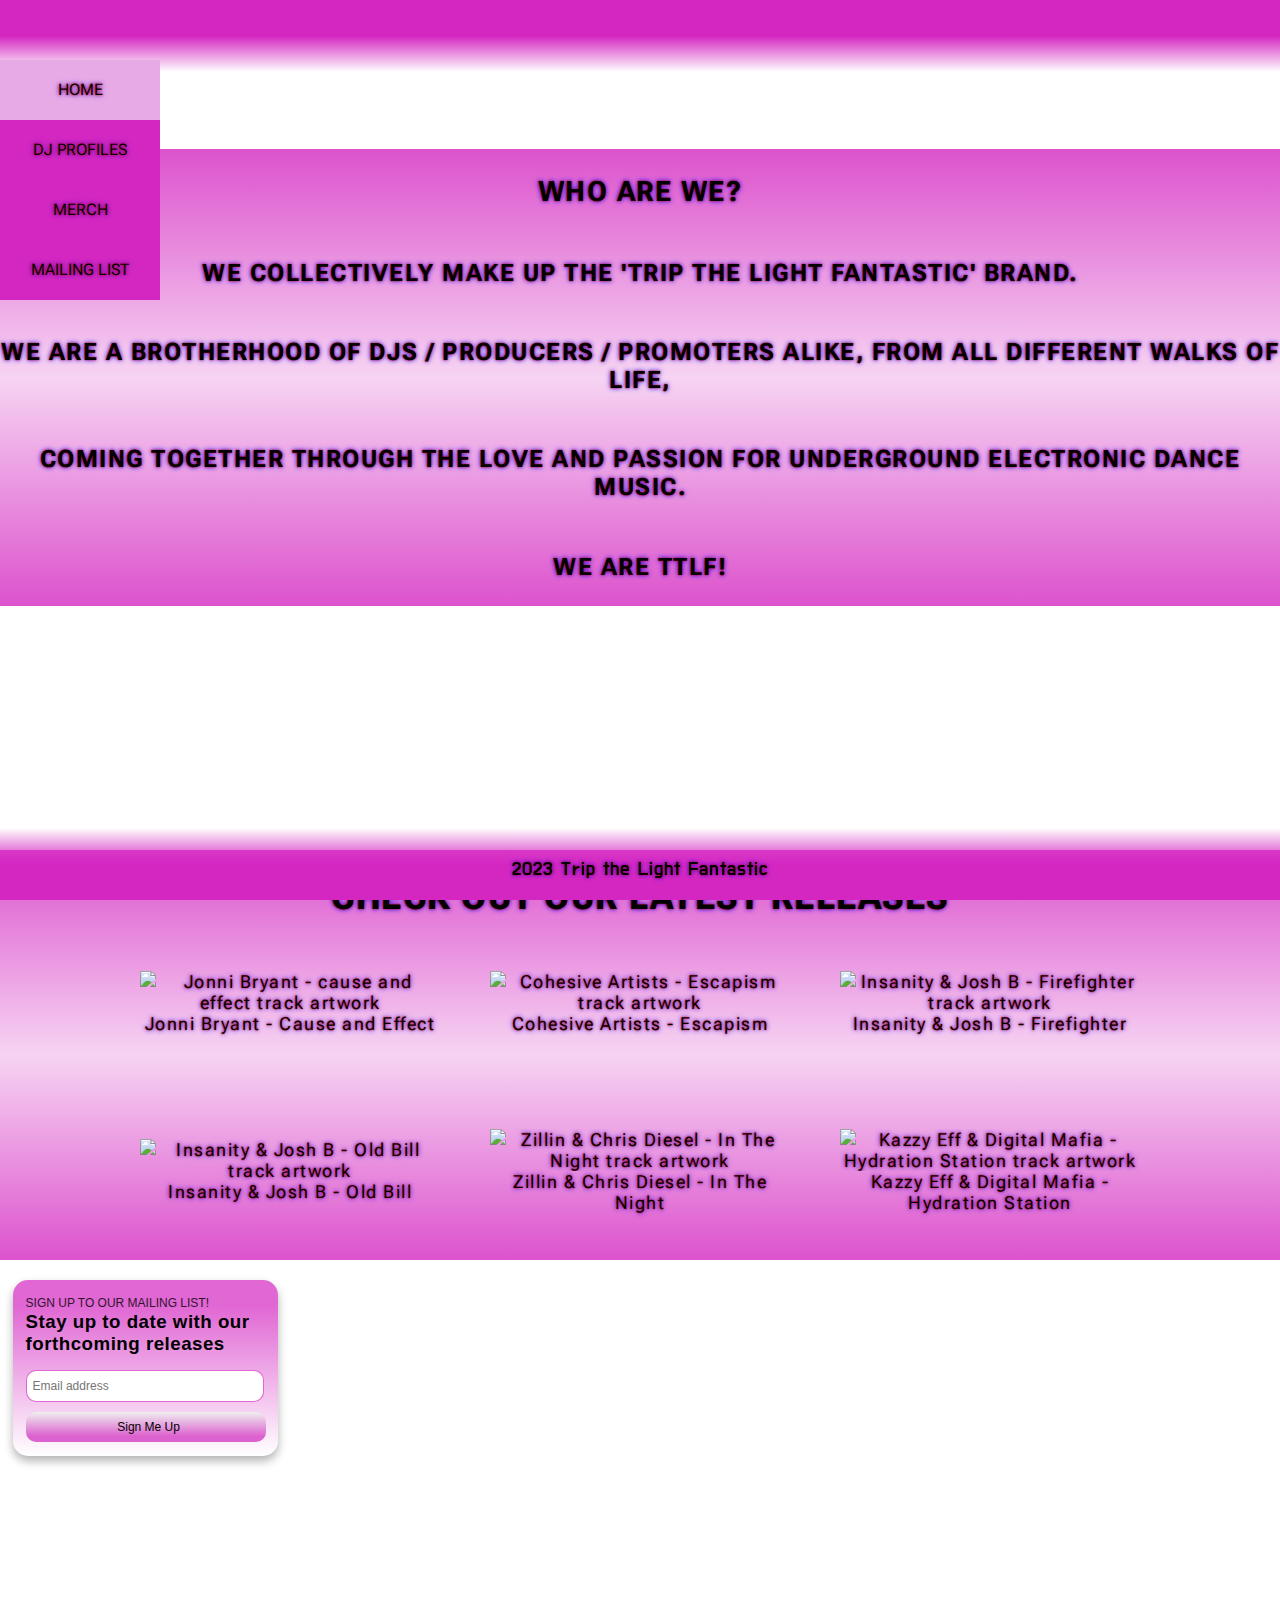
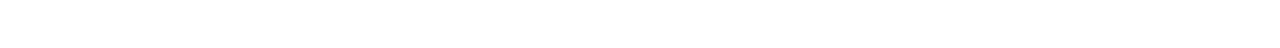
==== commit 0358483d: "remove redundant element from sign up form html code" ====
--- a/index.html
+++ b/index.html
@@ -100,7 +100,7 @@
         <small>
             Sign up to our mailing list!
         </small>
-        <form action="https://mailinglist.ttlf.net" method="post" enctype="text/plain" class="mailing-list">
+        <form action="https://signup.ttlf.net" method="post" class="mailing-list">
             <h3>
                 Stay up to date with our forthcoming releases
             </h3>
--- a/assets/css/style.css
+++ b/assets/css/style.css
@@ -43,14 +43,9 @@
 
 #mailing-list {
     font-family: 'Roboto', sans-serif;
-    /* position: absolute;
-    top: 66px; 
-    right: 1%; */
     height: 150px;  
     width: 240px;
-    margin: 20px 0 6% 1%;
-    /* margin-top: 1%;
-    margin-left: 2%; */
+    margin: 20px 0 15% 1%;
     padding: 1%;
     text-decoration: none;
 }
@@ -141,7 +136,7 @@
 
 /* Change color of dropdown links on hover */
 .dropdown-content a:hover {
-    background-color: #e7aae7;
+    background-color: #915391;
 }
 
 /* Show the dropdown menu on hover */
@@ -158,8 +153,9 @@
 /* Main body  */
 
 a:hover {
-    color: #a138a1;
+    color: #663066;
     text-decoration: underline;
+    font-size: large;
 }
 
 a {
@@ -192,24 +188,30 @@
     text-align: center;
     background-image: linear-gradient(to bottom, rgba(212, 39, 193, 0.7) 30%, rgba(255, 255, 255, 0) 100%);
     position: relative;
-    padding-top: 10px;
+    left: 26%;
+    top: -12px;
+    line-height: 50px;
+    padding-top: 7px;
+    width: 350px;
 }
 
 .name-buttons {
     font-family: "Do Hyeon", sans-serif;
     text-align: center;
     float: inline-start;
-    width: 150px;
+    width: fit-content;
     height: 35px;
     background-image: linear-gradient(to bottom, rgba(212, 39, 193, 0.7) 30%, rgba(255, 255, 255, 0) 100%);
     align-items: center;
-    margin: 15px 0px 0px 50px;
+    margin: 15px 0px 5px 50px;
+    padding: 5px;
     z-index: 1;
 }
 
 .bio-text {
     font-weight: bolder;
-    text-align: center;
+    font-size: larger;
+    text-align: justify;
     background-image: linear-gradient(to top, rgba(212, 39, 193, 0.7) 30%, rgba(255, 255, 255, 0) 100%);
     align-items: center;
     margin: 2px 50px 0px 50px;
@@ -217,14 +219,16 @@
 }
 
 #bios {
+    font-family: "Roboto Flex", sans-serif;
     padding-bottom: 100px;
+    letter-spacing: 1px;
+    font-size: larger;
 }
 
 #about {
     font-family: "Roboto Flex", sans-serif;
     font-size: x-large;
-    font-weight: bold;
-    /* text-size-adjust: 300%; */
+    
     position: relative;
     top: 11%;
     height: fit-content;
@@ -235,8 +239,9 @@
 }
 
 .who-are-we {
-    /* min-height: 15px;
-    text-align: center; */
+    
+    text-align: center;
+    font-weight: bold;
     letter-spacing: 1.5px;
     padding-top: 2%;
     padding-bottom: 2%;
@@ -250,7 +255,9 @@
 
 footer {
     font-family: "Do Hyeon", sans-serif;
-    color: whitesmoke;
+    color: black;
+    font-size: larger;
+    letter-spacing: 1px;
     background: linear-gradient(0deg, rgba(212, 39, 193, 1) 30%, rgba(255, 255, 255, 0) 60%) no-repeat;
     position: fixed;
     height: 120px;
@@ -260,11 +267,12 @@
     width: 100%;
     margin-top: auto;
     z-index: 1;
-    text-shadow: 0 0 3px #FF0000, 0 0 5px #0000FF;
-}
-
-#latest-releases > h1 {
-    padding-top: 3% ;
+    text-shadow: 0 0 2px #FF0000, 0 0 4px #0000FF;
+}
+
+#latest-releases >  h1 {
+    text-align: center;
+    padding-top: 2% ;
     text-shadow: 0 0 2px #ff0000, 0 0 5px #0000ff;
 }
 
@@ -281,7 +289,7 @@
 /* Code Credit - Codepen grid tutorial - https://codepen.io/TexV/pen/pwywNW */
 .grid-container {
     align-items: center;
-    background-color: rgba(0, 0, 0, 0);
+    
     justify-content: center;
     text-shadow: 0 0 2px #ff0000, 0 0 5px #0000ff;
     display: grid;
@@ -304,8 +312,10 @@
 
 #merch {
     font-family: "Roboto Flex", sans-serif;
-    text-shadow: 0 0 2px #ff0000, 0 0 5px #0000ff;
-    margin-top: 180px;
+    font-size: larger;
+    text-shadow: 0 0 2px #ff0000, 0 0 5px #0000ff;
+    margin-top: 140px;
+    background: linear-gradient(0deg, rgba(212, 39, 193, 0.9) 50%, rgba(212, 39, 193, 0) 100%) no-repeat;
 }
 
 .merch-container {
@@ -320,14 +330,16 @@
     grid-gap: 50px 30px;    
 }
 
-div, h1 {
-    font-family: "Roboto Flex", sans-serif;
-    text-align: center;
-}
+h1 {
+    font-family: "Roboto Flex", sans-serif;
+    text-transform: uppercase;
+    text-align: center;
+    letter-spacing: 1.5px;
+    padding: 2%;
+} 
 
 /* Code Credit - initially from Love Running Project, amended for purpose*/
-/* For small screen sizes below 915px width */
-@media screen and (max-width: 916px) {
+@media screen and (max-width: 915px) {
     #socials {
         font-size: larger;
     }
@@ -338,12 +350,14 @@
         text-align: center;
         height: fit-content;
         background-image: linear-gradient(to top, rgba(212, 39, 193, 0.6), rgba(212, 39, 193, 0.2), rgba(212, 39, 193, 0.8));
-        margin-top: 150px;
+        margin-top: 140px;
         margin-bottom: 15px;
         padding: 20px;
     }
 
-
+    #mailing-list {
+        margin-bottom: 20%;
+    }
  
     footer {
         font-size: small;
@@ -353,8 +367,8 @@
         font-family: "Roboto Flex", sans-serif;
         text-align: center;
         background-image: linear-gradient(to top, rgba(212, 39, 193, 0.8), rgba(212, 39, 193, 0.2), rgba(212, 39, 193, 0.8));
-        /* padding-bottom: 500px; */
         margin-bottom: 0px;
+        margin-top: 150px;
         
     }
 
@@ -363,11 +377,8 @@
         align-items: center;
         display: grid;
         grid-template-columns: repeat(2, 40%);
-        /* 2 columns */
         grid-template-rows: repeat(3, 30%);
-        /* 3 rows  */
-        grid-gap: 30px 30px;
-        /* 50 pixels of space added between rows and 30 pixels added between columns  */
+        grid-gap: 10px 30px;
         margin-bottom: 120px;
     }
 
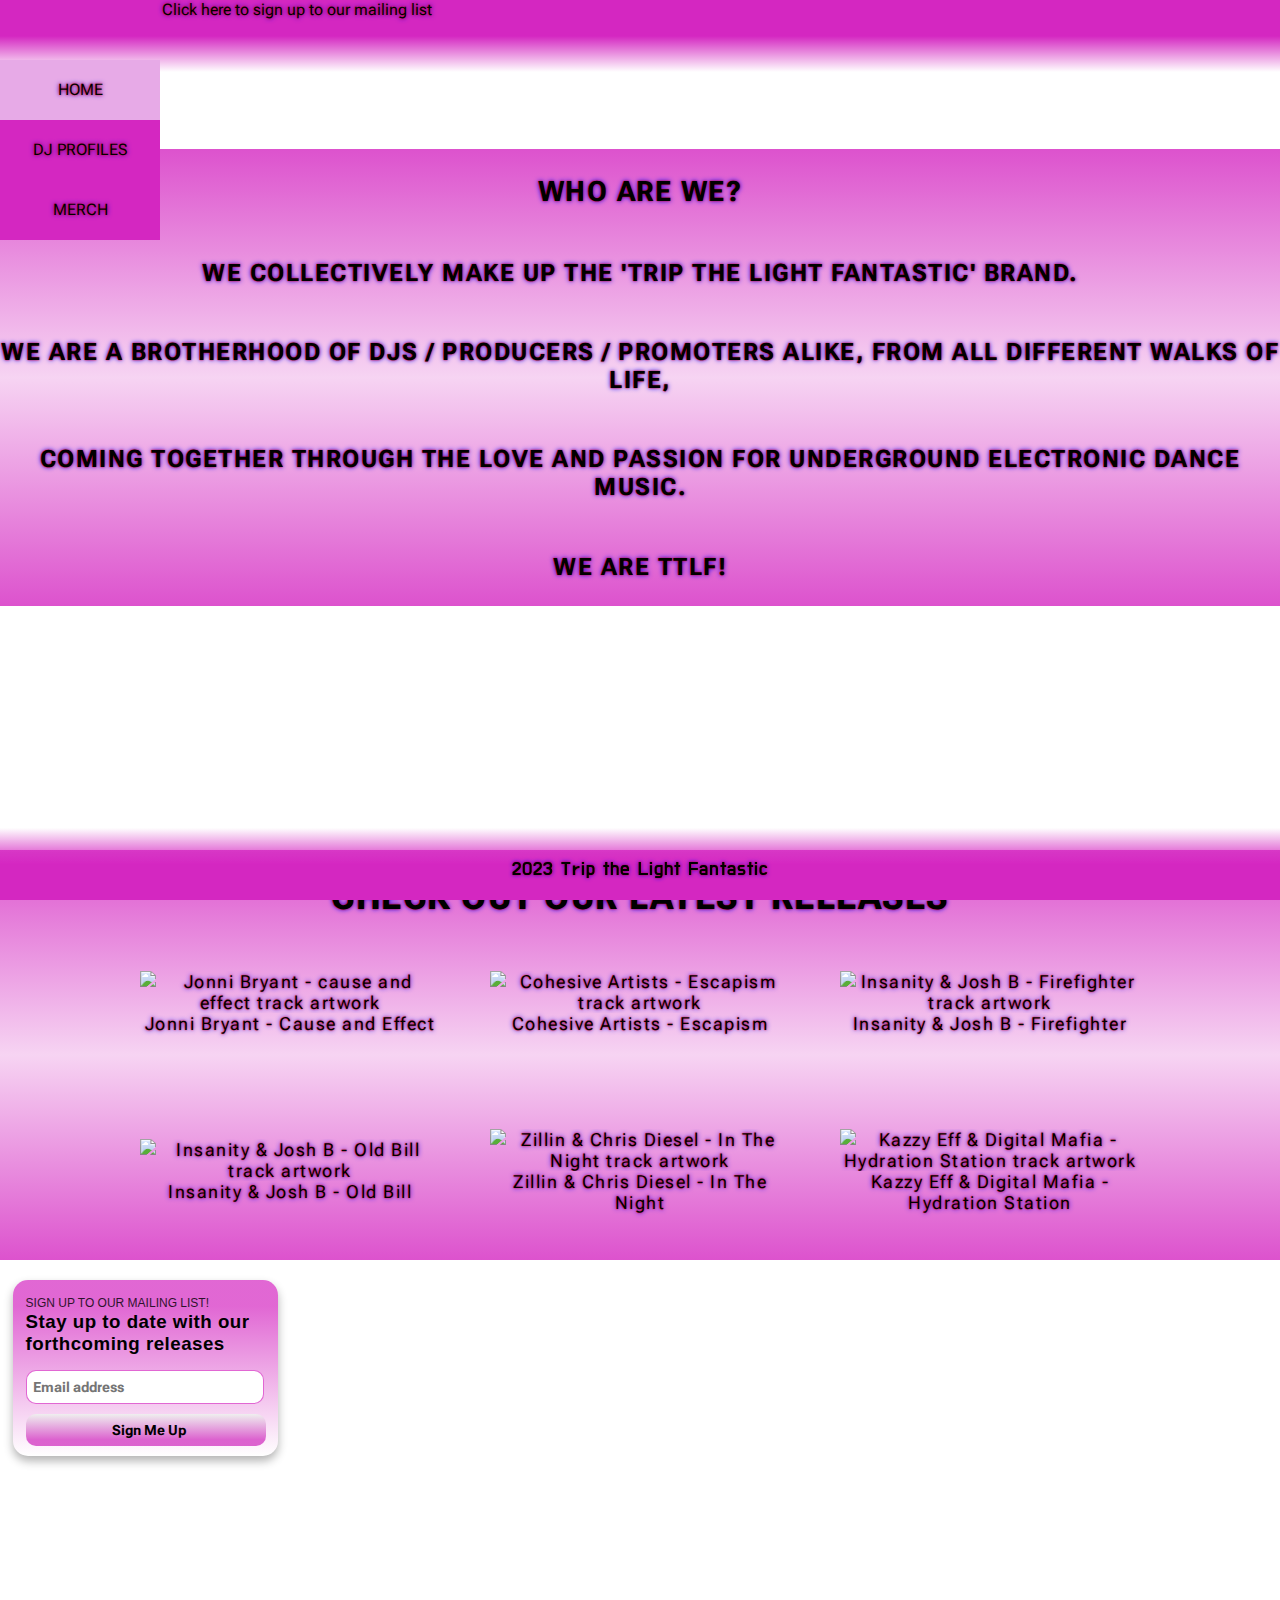
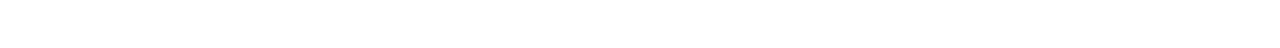
==== commit 9934c34d: "remove aria-labels afterhtml validation checks and readme updated accordingly" ====
--- a/index.html
+++ b/index.html
@@ -23,7 +23,6 @@
                 <a href="index.html" class="active" aria-label="Click here to go to the homepage">Home</a>
                 <a href="profiles.html" aria-label="Click here to read more about us">DJ Profiles</a>
                 <a href="merch.html" aria-label="Click here to visit our merch store">Merch</a>
-                <a href="#mailing-list" aria-label="Click here to sign up to our mailing list">Mailing List</a>
             </div>
         </div>
         <div id="socials">
@@ -36,6 +35,9 @@
             <a href="https://www.youtube.com/@TTLF/featured" target="_blank" rel="noopener"
                 aria-label="Visit our Youtube page (opens in a new tab)"><i class="fa-brands fa-youtube"></i></a>
         </div>
+
+        <a href="#mailing-list" id="mailing-list-link" aria-label="Click here to sign up to our mailing list">Click here
+            to sign up to our mailing list</a>
     </header>
 
     <div id="image-container-home">
@@ -53,7 +55,7 @@
 
     </div>
 
-    <div id="latest-releases" aria-label="Check out our latest releases available on toolboxdigitalshop.com">
+    <div id="latest-releases">
         <h1>
             Check out our latest releases
         </h1>
@@ -96,7 +98,7 @@
             </div>
         </div>
     </div>
-    <div id="mailing-list" class="panel-container" aria-label="Sign up to our mailing list">
+    <div id="mailing-list" class="panel-container">
         <small>
             Sign up to our mailing list!
         </small>
--- a/assets/css/style.css
+++ b/assets/css/style.css
@@ -8,8 +8,9 @@
 
 header {
     font-family: "Roboto Flex", sans-serif;
-    text-decoration-color: whitesmoke;
-    background: linear-gradient(180deg, rgba(212, 39, 193, 1) 30%, rgba(255, 255, 255, 0) 60%) no-repeat; /* Code Credit - https://www.w3schools.com/css/css3_gradients.asp */
+    text-decoration-color: black;
+    background: linear-gradient(180deg, rgba(212, 39, 193, 1) 30%, rgba(255, 255, 255, 0) 60%) no-repeat;
+    /* Code Credit - https://www.w3schools.com/css/css3_gradients.asp */
     height: 120px;
     line-height: 60px;
     text-decoration: none;
@@ -28,7 +29,12 @@
     top: 0;
     letter-spacing: 10px;
     font-size: xx-large;
-
+}
+
+#mailing-list-link {
+    position: relative;
+    left: 10%;
+    top: -20px;
 }
 
 header a:visited {
@@ -40,10 +46,10 @@
 }
 
 /* Mailing list*/
-
+/* Code Credit - w3schools - https://www.w3schools.com/howto/howto_css_newsletter.asp */
 #mailing-list {
     font-family: 'Roboto', sans-serif;
-    height: 150px;  
+    height: 150px;
     width: 240px;
     margin: 20px 0 15% 1%;
     padding: 1%;
@@ -55,10 +61,10 @@
 }
 
 .panel-container {
-	background-image: linear-gradient(to bottom, rgba(212, 39, 193, 0.7) 15%, rgba(255, 255, 255, 0) 100%);
-	border-radius: 15px;
-	box-shadow: 0 5px 10px rgba(0, 0, 0, 0.3);
-	padding-bottom: 5px;
+    background-image: linear-gradient(to bottom, rgba(212, 39, 193, 0.7) 15%, rgba(255, 255, 255, 0) 100%);
+    border-radius: 15px;
+    box-shadow: 0 5px 10px rgba(0, 0, 0, 0.3);
+    padding-bottom: 5px;
     width: 66%;
 }
 
@@ -68,38 +74,38 @@
 }
 
 .panel-container h3 {
-	margin-bottom: 15px;
-	letter-spacing: 0.5px;
-}
-
-.panel-container input, .panel-container button {
-	border: none;
-	border-radius: 10px;
-	display: block;
-	font-size: 12px;
-	padding: 8px 0px;
+    margin-bottom: 15px;
+    letter-spacing: 0.5px;
+}
+
+.panel-container input,
+.panel-container button {
+    font-family: "Roboto Flex", sans-serif;
+    font-weight: bold;
+    border: none;
+    border-radius: 10px;
+    display: block;
+    font-size: 14px;
+    padding: 8px 0;
     padding-left: 6px;
-	margin: 10px 0;
-	width: 100%;
-    
+    margin: 10px 0;
+    width: 100%;
 }
 
 .panel-container #submit {
-	background-image: linear-gradient(to top, rgba(212, 39, 193, 0.7) 20%, rgba(255, 255, 255, 0) 100%);
-	
-	color: black;
+    background-image: linear-gradient(to top, rgba(212, 39, 193, 0.7) 20%, rgba(255, 255, 255, 0) 100%);
+    color: black;
 }
 
 .panel-container small {
-	font-size: 0.75em;
-	line-height: 10px;
-	opacity: 0.8;
+    font-size: 0.75em;
+    line-height: 10px;
+    opacity: 0.8;
 }
 
 .panel-container small:first-of-type {
-	text-transform: uppercase;
-}
-
+    text-transform: uppercase;
+}
 
 /* Code Credit - All Dropdown menu code taken from w3schools and amended for purpose - https://www.w3schools.com/howto/howto_js_dropdown.asp*/
 /* Dropdown Button */
@@ -149,13 +155,12 @@
     background-color: rgba(0, 0, 0, 0);
 }
 
-
 /* Main body  */
-
 a:hover {
     color: #663066;
     text-decoration: underline;
-    font-size: large;
+    text-shadow: none;
+    /* font-size: large; */
 }
 
 a {
@@ -188,8 +193,8 @@
     text-align: center;
     background-image: linear-gradient(to bottom, rgba(212, 39, 193, 0.7) 30%, rgba(255, 255, 255, 0) 100%);
     position: relative;
-    left: 26%;
-    top: -12px;
+    left: 36%;
+    top: -36px;
     line-height: 50px;
     padding-top: 7px;
     width: 350px;
@@ -198,12 +203,11 @@
 .name-buttons {
     font-family: "Do Hyeon", sans-serif;
     text-align: center;
-    float: inline-start;
     width: fit-content;
     height: 35px;
     background-image: linear-gradient(to bottom, rgba(212, 39, 193, 0.7) 30%, rgba(255, 255, 255, 0) 100%);
     align-items: center;
-    margin: 15px 0px 5px 50px;
+    margin: 15px 0 5px 50px;
     padding: 5px;
     z-index: 1;
 }
@@ -214,7 +218,7 @@
     text-align: justify;
     background-image: linear-gradient(to top, rgba(212, 39, 193, 0.7) 30%, rgba(255, 255, 255, 0) 100%);
     align-items: center;
-    margin: 2px 50px 0px 50px;
+    margin: 2px 50px 0 50px;
     z-index: 1;
 }
 
@@ -228,7 +232,6 @@
 #about {
     font-family: "Roboto Flex", sans-serif;
     font-size: x-large;
-    
     position: relative;
     top: 11%;
     height: fit-content;
@@ -239,12 +242,12 @@
 }
 
 .who-are-we {
-    
     text-align: center;
     font-weight: bold;
     letter-spacing: 1.5px;
     padding-top: 2%;
     padding-bottom: 2%;
+    z-index: -1;
 }
 
 header,
@@ -260,6 +263,7 @@
     letter-spacing: 1px;
     background: linear-gradient(0deg, rgba(212, 39, 193, 1) 30%, rgba(255, 255, 255, 0) 60%) no-repeat;
     position: fixed;
+    margin-bottom: 0;
     height: 120px;
     line-height: 180px;
     text-align: center;
@@ -270,9 +274,9 @@
     text-shadow: 0 0 2px #FF0000, 0 0 4px #0000FF;
 }
 
-#latest-releases >  h1 {
-    text-align: center;
-    padding-top: 2% ;
+#latest-releases>h1 {
+    text-align: center;
+    padding-top: 2%;
     text-shadow: 0 0 2px #ff0000, 0 0 5px #0000ff;
 }
 
@@ -283,23 +287,18 @@
     text-align: center;
     background-image: linear-gradient(to top, rgba(212, 39, 193, 0.8), rgba(212, 39, 193, 0.2), rgba(212, 39, 193, 0.8));
     padding-bottom: 80px;
-
-    
-}
+}
+
 /* Code Credit - Codepen grid tutorial - https://codepen.io/TexV/pen/pwywNW */
 .grid-container {
     align-items: center;
-    
     justify-content: center;
     text-shadow: 0 0 2px #ff0000, 0 0 5px #0000ff;
     display: grid;
     grid-template-columns: repeat(3, 25%);
-    /* 3 columns */
     grid-template-rows: repeat(2, 50%);
-    /* 2 rows  */
-    grid-gap: 50px 30px;
+    gap: 50px 30px;
     /* 50 pixels of space added between rows and 30 pixels added between columns  */
-    
 }
 
 .grid-item {
@@ -327,7 +326,7 @@
     display: grid;
     grid-template-columns: repeat(3, 25%);
     padding-bottom: 25%;
-    grid-gap: 50px 30px;    
+    gap: 50px 30px;
 }
 
 h1 {
@@ -336,7 +335,7 @@
     text-align: center;
     letter-spacing: 1.5px;
     padding: 2%;
-} 
+}
 
 /* Code Credit - initially from Love Running Project, amended for purpose*/
 @media screen and (max-width: 915px) {
@@ -358,7 +357,7 @@
     #mailing-list {
         margin-bottom: 20%;
     }
- 
+
     footer {
         font-size: small;
     }
@@ -368,8 +367,12 @@
         text-align: center;
         background-image: linear-gradient(to top, rgba(212, 39, 193, 0.8), rgba(212, 39, 193, 0.2), rgba(212, 39, 193, 0.8));
         margin-bottom: 0px;
-        margin-top: 150px;
-        
+        margin-top: -100px;
+    }
+
+    #bios>h1 {
+        left: 27%;
+        top: 20px;
     }
 
     .grid-container {
@@ -378,8 +381,7 @@
         display: grid;
         grid-template-columns: repeat(2, 40%);
         grid-template-rows: repeat(3, 30%);
-        grid-gap: 10px 30px;
-        margin-bottom: 120px;
+        gap: 10px 30px;
     }
 
     .merch-container {
@@ -390,6 +392,34 @@
         display: grid;
         grid-template-columns: repeat(2, 40%);
         padding-bottom: 25%;
-        grid-gap: 50px 30px;    
+        gap: 50px 30px;
+    }
+}
+
+@media screen and (max-width: 420px) {
+
+    #latest-releases {
+        font-family: "Roboto Flex", sans-serif;
+        text-align: center;
+        background-image: linear-gradient(to top, rgba(212, 39, 193, 0.8), rgba(212, 39, 193, 0.2), rgba(212, 39, 193, 0.8));
+        margin-bottom: 0px;
+        margin-top: 50px;
+    }
+
+    #bios>h1 {
+        left: 14%;
+        width: 284px;
+        display: flex;
+        top: 10px;
+    }
+
+    #mailing-list-link {
+        position: absolute;
+        left: 45%;
+        top: 92px;
+        width: 143px;
+        text-align: center;
+        line-height: 21px;
+        z-index: -1;
     }
 }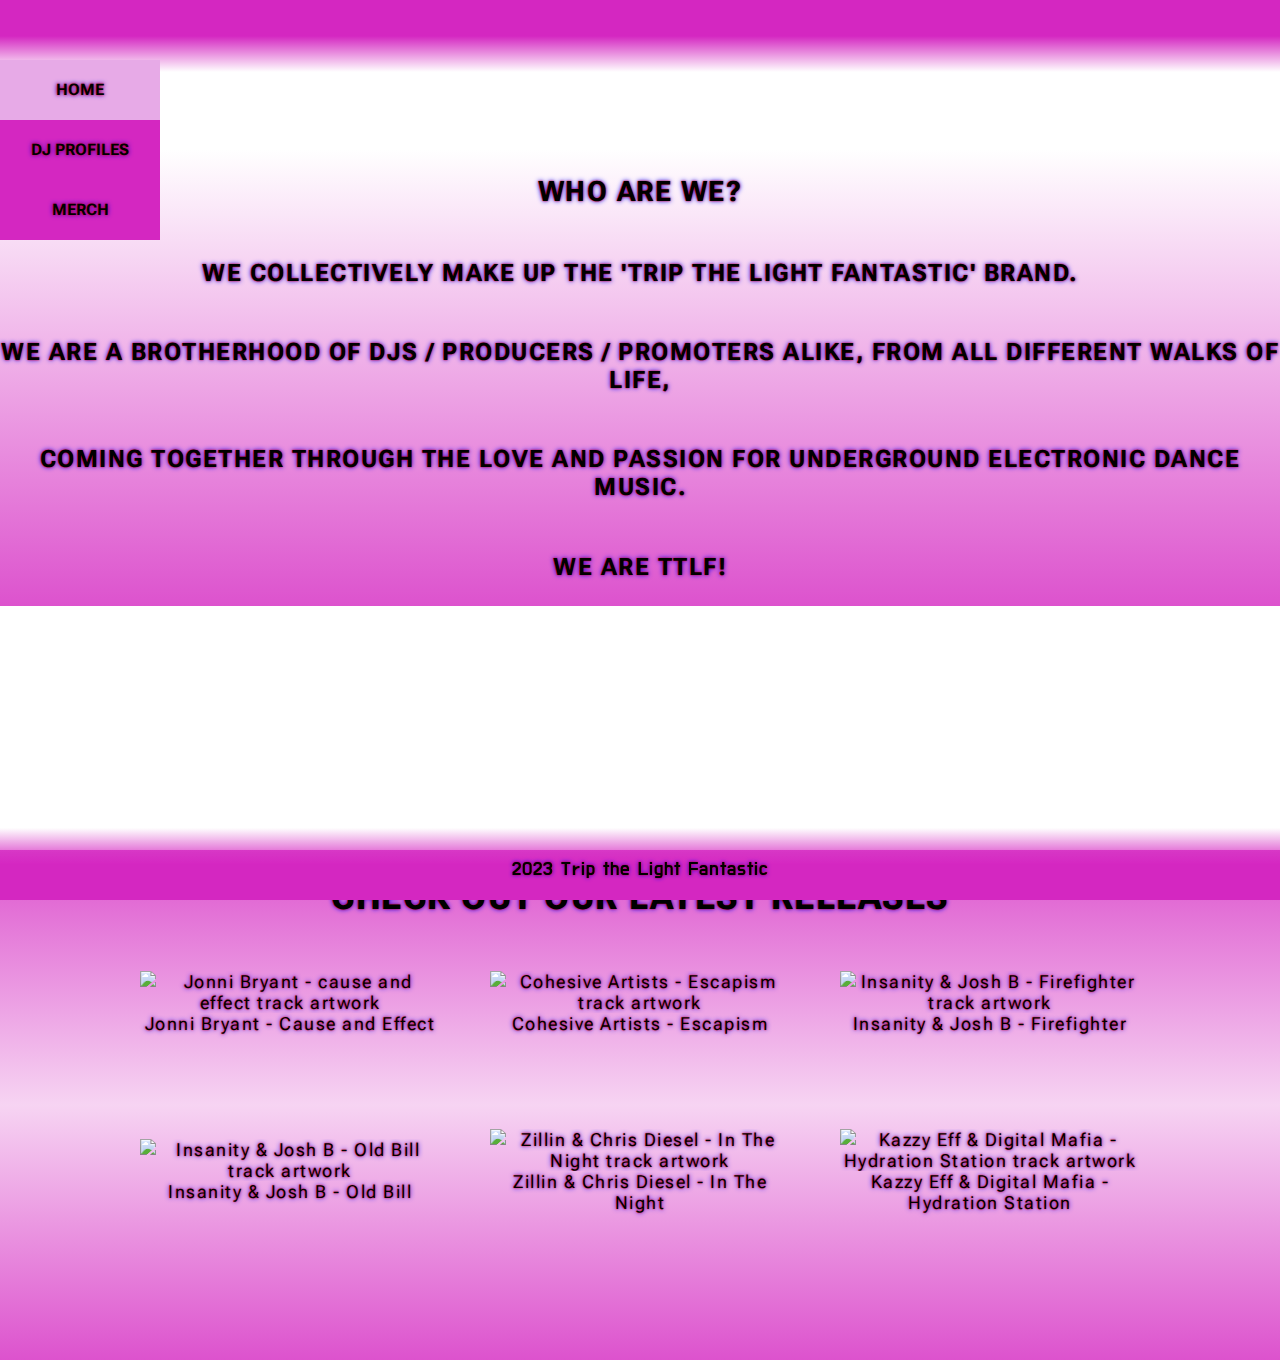
==== commit e4218ed0: "remove signup form html and css" ====
--- a/index.html
+++ b/index.html
@@ -36,8 +36,6 @@
                 aria-label="Visit our Youtube page (opens in a new tab)"><i class="fa-brands fa-youtube"></i></a>
         </div>
 
-        <a href="#mailing-list" id="mailing-list-link" aria-label="Click here to sign up to our mailing list">Click here
-            to sign up to our mailing list</a>
     </header>
 
     <div id="image-container-home">
@@ -98,19 +96,7 @@
             </div>
         </div>
     </div>
-    <div id="mailing-list" class="panel-container">
-        <small>
-            Sign up to our mailing list!
-        </small>
-        <form action="https://signup.ttlf.net" method="post" class="mailing-list">
-            <h3>
-                Stay up to date with our forthcoming releases
-            </h3>
-            <input type="email" placeholder="Email address" id="email-input" aria-label="Enter your email address"
-                required>
-            <input type="submit" aria-label="Click here to sign up" value="Sign Me Up" id="submit">
-        </form>
-    </div>
+    
     <footer>
         <div id="copyright"><i class="fa-sharp fa-regular fa-copyright"></i> 2023 Trip
             the Light Fantastic</div>
--- a/assets/css/style.css
+++ b/assets/css/style.css
@@ -9,8 +9,9 @@
 header {
     font-family: "Roboto Flex", sans-serif;
     text-decoration-color: black;
+    font-weight: bolder;
+    /* Code Credit - https://www.w3schools.com/css/css3_gradients.asp */
     background: linear-gradient(180deg, rgba(212, 39, 193, 1) 30%, rgba(255, 255, 255, 0) 60%) no-repeat;
-    /* Code Credit - https://www.w3schools.com/css/css3_gradients.asp */
     height: 120px;
     line-height: 60px;
     text-decoration: none;
@@ -18,12 +19,70 @@
     margin-bottom: -150px;
 }
 
+/* Code Credit - https://www.w3schools.com/css/css_dropdowns.asp*/
+/* Dropdown Menu*/
+
 #menu-icon {
     font-size: 175%;
     padding: 15px;
-    float: left
-}
-
+    float: left;
+}
+
+.dropbtn {
+    background-color: rgba(0, 0, 0, 0);
+}
+
+/* The container <div> - needed to position the dropdown content */
+.dropdown {
+    position: relative;
+    display: inline-block;
+    color: black;
+    font-size: 16px;
+    border: none;
+    text-shadow: 0 0 3px #FF0000, 0 0 5px #0000FF;
+}
+
+/* Dropdown Content (Hidden by Default) */
+.dropdown-content {
+    display: none;
+    text-align: center;
+    position: absolute;
+    background-color: #d427c1;
+    min-width: 160px;
+}
+
+/* Links inside the dropdown */
+.dropdown-content a {
+    text-transform: uppercase;
+    color: black;
+    text-decoration: none;
+    display: block;
+}
+
+/* Change color of dropdown links on hover */
+.dropdown-content a:hover {
+    background-color: #915391;
+}
+
+/* Show the dropdown menu on hover */
+.dropdown:hover .dropdown-content {
+    display: block;
+}
+
+/* Change the background color of the dropdown button when the dropdown content is shown */
+.dropdown:hover .dropbtn {
+    background-color: rgba(0, 0, 0, 0);
+}
+
+a:visited #dropdown-menu {
+    text-decoration: none;
+}
+
+.active {
+    background-color: #e7aae7;
+}
+
+/* Header - Social Links*/ 
 #socials {
     float: right;
     top: 0;
@@ -31,32 +90,120 @@
     font-size: xx-large;
 }
 
-#mailing-list-link {
+header a:visited {
+    color: black;
+}
+
+a:hover {
+    color: #663066;
+    text-decoration: underline;
+    text-shadow: none;
+}
+
+a {
+    text-decoration: none;
+    color: black;
+}
+
+/* Main body  */
+
+#image-container-home {
+    height: 80vh;
+    background-image: url('https://markdaniel1982.github.io/ttlf_pp1/assets/images/ttlf_logo_purple_blue.png');
+    background-position: center;
+    background-repeat: no-repeat;
+    background-size: contain;
+    margin-bottom: 60px;
+    margin-top: 7%;
+}
+
+#image-container-profiles {
+    height: 80vh;
+    background-image: url('https://markdaniel1982.github.io/ttlf_pp1/assets/images/ttlf_logo_purple_blue.png');
+    background-position: center;
+    background-repeat: no-repeat;
+    background-size: contain;
+    margin-bottom: 5%;
+    margin-top: 10%;
+}
+
+#about {
+    font-family: "Roboto Flex", sans-serif;
+    font-size: x-large;
     position: relative;
-    left: 10%;
-    top: -20px;
-}
-
-header a:visited {
-    color: black;
-}
-
-.active {
-    background-color: #e7aae7;
-}
-
-/* Mailing list*/
+    top: 11%;
+    height: fit-content;
+    background-image: linear-gradient(to top, rgba(212, 39, 193, 0.8), rgba(212, 39, 193, 0) 100%);
+    margin-top: 100px;
+    text-transform: uppercase;
+    text-shadow: 0 0 2px #ff0000, 0 0 5px #0000ff;
+}
+
+.who-are-we {
+    text-align: center;
+    font-weight: bold;
+    letter-spacing: 1.5px;
+    padding-top: 2%;
+    padding-bottom: 2%;
+    z-index: -1;
+}
+
+#bio-heading {
+    font-family: "Do Hyeon", sans-serif;
+    text-align: center;
+    background-image: linear-gradient(to bottom, rgba(212, 39, 193, 0.7) 30%, rgba(255, 255, 255, 0) 100%);
+    position: relative;
+    left: 36%;
+    top: -36px;
+    line-height: 50px;
+    padding-top: 7px;
+    width: 350px;
+}
+
+.name-buttons {
+    font-family: "Do Hyeon", sans-serif;
+    text-align: center;
+    width: fit-content;
+    height: 35px;
+    background-image: linear-gradient(to bottom, rgba(212, 39, 193, 0.7) 30%, rgba(255, 255, 255, 0) 100%);
+    align-items: center;
+    margin: 15px 0 5px 50px;
+    padding: 5px;
+    z-index: 1;
+}
+
+.bio-text {
+    font-weight: bolder;
+    font-size: larger;
+    text-align: justify;
+    background-image: linear-gradient(to top, rgba(212, 39, 193, 0.7) 30%, rgba(255, 255, 255, 0) 100%);
+    align-items: center;
+    margin: 2px 50px 0 50px;
+    z-index: 1;
+}
+
+#bios {
+    font-family: "Roboto Flex", sans-serif;
+    padding-bottom: 100px;
+    letter-spacing: 1px;
+    font-size: larger;
+}
+
+
+header,
+footer {
+    position: relative;
+    z-index: 1
+}
+
+/* Mailing list Signup Form
 /* Code Credit - w3schools - https://www.w3schools.com/howto/howto_css_newsletter.asp */
-#mailing-list {
+/*  #mailing-list {
     font-family: 'Roboto', sans-serif;
     height: 150px;
     width: 240px;
     margin: 20px 0 15% 1%;
     padding: 1%;
-    text-decoration: none;
-}
-
-a:visited #dropdown-menu {
     text-decoration: none;
 }
 
@@ -107,172 +254,16 @@
     text-transform: uppercase;
 }
 
-/* Code Credit - All Dropdown menu code taken from w3schools and amended for purpose - https://www.w3schools.com/howto/howto_js_dropdown.asp*/
-/* Dropdown Button */
-.dropbtn {
-    color: black;
-    background-color: rgba(0, 0, 0, 0);
-    font-size: 16px;
-    border: none;
-    text-shadow: 0 0 3px #FF0000, 0 0 5px #0000FF;
-}
-
-/* The container <div> - needed to position the dropdown content */
-.dropdown {
+#submit:visited {
+    color: rgb(187, 187, 187);
+}
+
+#mailing-list-link {
     position: relative;
-    display: inline-block;
-}
-
-/* Dropdown Content (Hidden by Default) */
-.dropdown-content {
-    display: none;
-    text-align: center;
-    position: absolute;
-    background-color: #d427c1;
-    min-width: 160px;
-}
-
-/* Links inside the dropdown */
-.dropdown-content a {
-    text-transform: uppercase;
-    color: black;
-    text-decoration: none;
-    display: block;
-}
-
-/* Change color of dropdown links on hover */
-.dropdown-content a:hover {
-    background-color: #915391;
-}
-
-/* Show the dropdown menu on hover */
-.dropdown:hover .dropdown-content {
-    display: block;
-}
-
-/* Change the background color of the dropdown button when the dropdown content is shown */
-.dropdown:hover .dropbtn {
-    background-color: rgba(0, 0, 0, 0);
-}
-
-/* Main body  */
-a:hover {
-    color: #663066;
-    text-decoration: underline;
-    text-shadow: none;
-    /* font-size: large; */
-}
-
-a {
-    text-decoration: none;
-    color: black;
-}
-
-#image-container-profiles {
-    height: 80vh;
-    background-image: url('https://markdaniel1982.github.io/ttlf_pp1/assets/images/ttlf_logo_purple_blue.png');
-    background-position: center;
-    background-repeat: no-repeat;
-    background-size: contain;
-    margin-bottom: 5%;
-    margin-top: 10%;
-}
-
-#image-container-home {
-    height: 80vh;
-    background-image: url('https://markdaniel1982.github.io/ttlf_pp1/assets/images/ttlf_logo_purple_blue.png');
-    background-position: center;
-    background-repeat: no-repeat;
-    background-size: contain;
-    margin-bottom: 60px;
-    margin-top: 7%;
-}
-
-#bio-heading {
-    font-family: "Do Hyeon", sans-serif;
-    text-align: center;
-    background-image: linear-gradient(to bottom, rgba(212, 39, 193, 0.7) 30%, rgba(255, 255, 255, 0) 100%);
-    position: relative;
-    left: 36%;
-    top: -36px;
-    line-height: 50px;
-    padding-top: 7px;
-    width: 350px;
-}
-
-.name-buttons {
-    font-family: "Do Hyeon", sans-serif;
-    text-align: center;
-    width: fit-content;
-    height: 35px;
-    background-image: linear-gradient(to bottom, rgba(212, 39, 193, 0.7) 30%, rgba(255, 255, 255, 0) 100%);
-    align-items: center;
-    margin: 15px 0 5px 50px;
-    padding: 5px;
-    z-index: 1;
-}
-
-.bio-text {
-    font-weight: bolder;
-    font-size: larger;
-    text-align: justify;
-    background-image: linear-gradient(to top, rgba(212, 39, 193, 0.7) 30%, rgba(255, 255, 255, 0) 100%);
-    align-items: center;
-    margin: 2px 50px 0 50px;
-    z-index: 1;
-}
-
-#bios {
-    font-family: "Roboto Flex", sans-serif;
-    padding-bottom: 100px;
-    letter-spacing: 1px;
-    font-size: larger;
-}
-
-#about {
-    font-family: "Roboto Flex", sans-serif;
-    font-size: x-large;
-    position: relative;
-    top: 11%;
-    height: fit-content;
-    background-image: linear-gradient(to top, rgba(212, 39, 193, 0.8), rgba(212, 39, 193, 0.2), rgba(212, 39, 193, 0.8));
-    margin-top: 100px;
-    text-transform: uppercase;
-    text-shadow: 0 0 2px #ff0000, 0 0 5px #0000ff;
-}
-
-.who-are-we {
-    text-align: center;
-    font-weight: bold;
-    letter-spacing: 1.5px;
-    padding-top: 2%;
-    padding-bottom: 2%;
-    z-index: -1;
-}
-
-header,
-footer {
-    position: relative;
-    z-index: 1
-}
-
-footer {
-    font-family: "Do Hyeon", sans-serif;
-    color: black;
-    font-size: larger;
-    letter-spacing: 1px;
-    background: linear-gradient(0deg, rgba(212, 39, 193, 1) 30%, rgba(255, 255, 255, 0) 60%) no-repeat;
-    position: fixed;
-    margin-bottom: 0;
-    height: 120px;
-    line-height: 180px;
-    text-align: center;
-    bottom: 0;
-    width: 100%;
-    margin-top: auto;
-    z-index: 1;
-    text-shadow: 0 0 2px #FF0000, 0 0 4px #0000FF;
-}
+    left: 10%;
+    top: -20px;
+} */
+
 
 #latest-releases>h1 {
     text-align: center;
@@ -298,7 +289,7 @@
     grid-template-columns: repeat(3, 25%);
     grid-template-rows: repeat(2, 50%);
     gap: 50px 30px;
-    /* 50 pixels of space added between rows and 30 pixels added between columns  */
+    margin-bottom: 100px;
 }
 
 .grid-item {
@@ -309,6 +300,27 @@
     width: 100%;
 }
 
+/* Footer */
+
+footer {
+    font-family: "Do Hyeon", sans-serif;
+    color: black;
+    font-size: larger;
+    letter-spacing: 1px;
+    background: linear-gradient(0deg, rgba(212, 39, 193, 1) 30%, rgba(255, 255, 255, 0) 60%) no-repeat;
+    position: fixed;
+    margin-bottom: 0;
+    height: 120px;
+    line-height: 180px;
+    text-align: center;
+    bottom: 0;
+    width: 100%;
+    margin-top: auto;
+    z-index: 1;
+    text-shadow: 0 0 2px #FF0000, 0 0 4px #0000FF;
+}
+
+/*Merch Page*/
 #merch {
     font-family: "Roboto Flex", sans-serif;
     font-size: larger;
